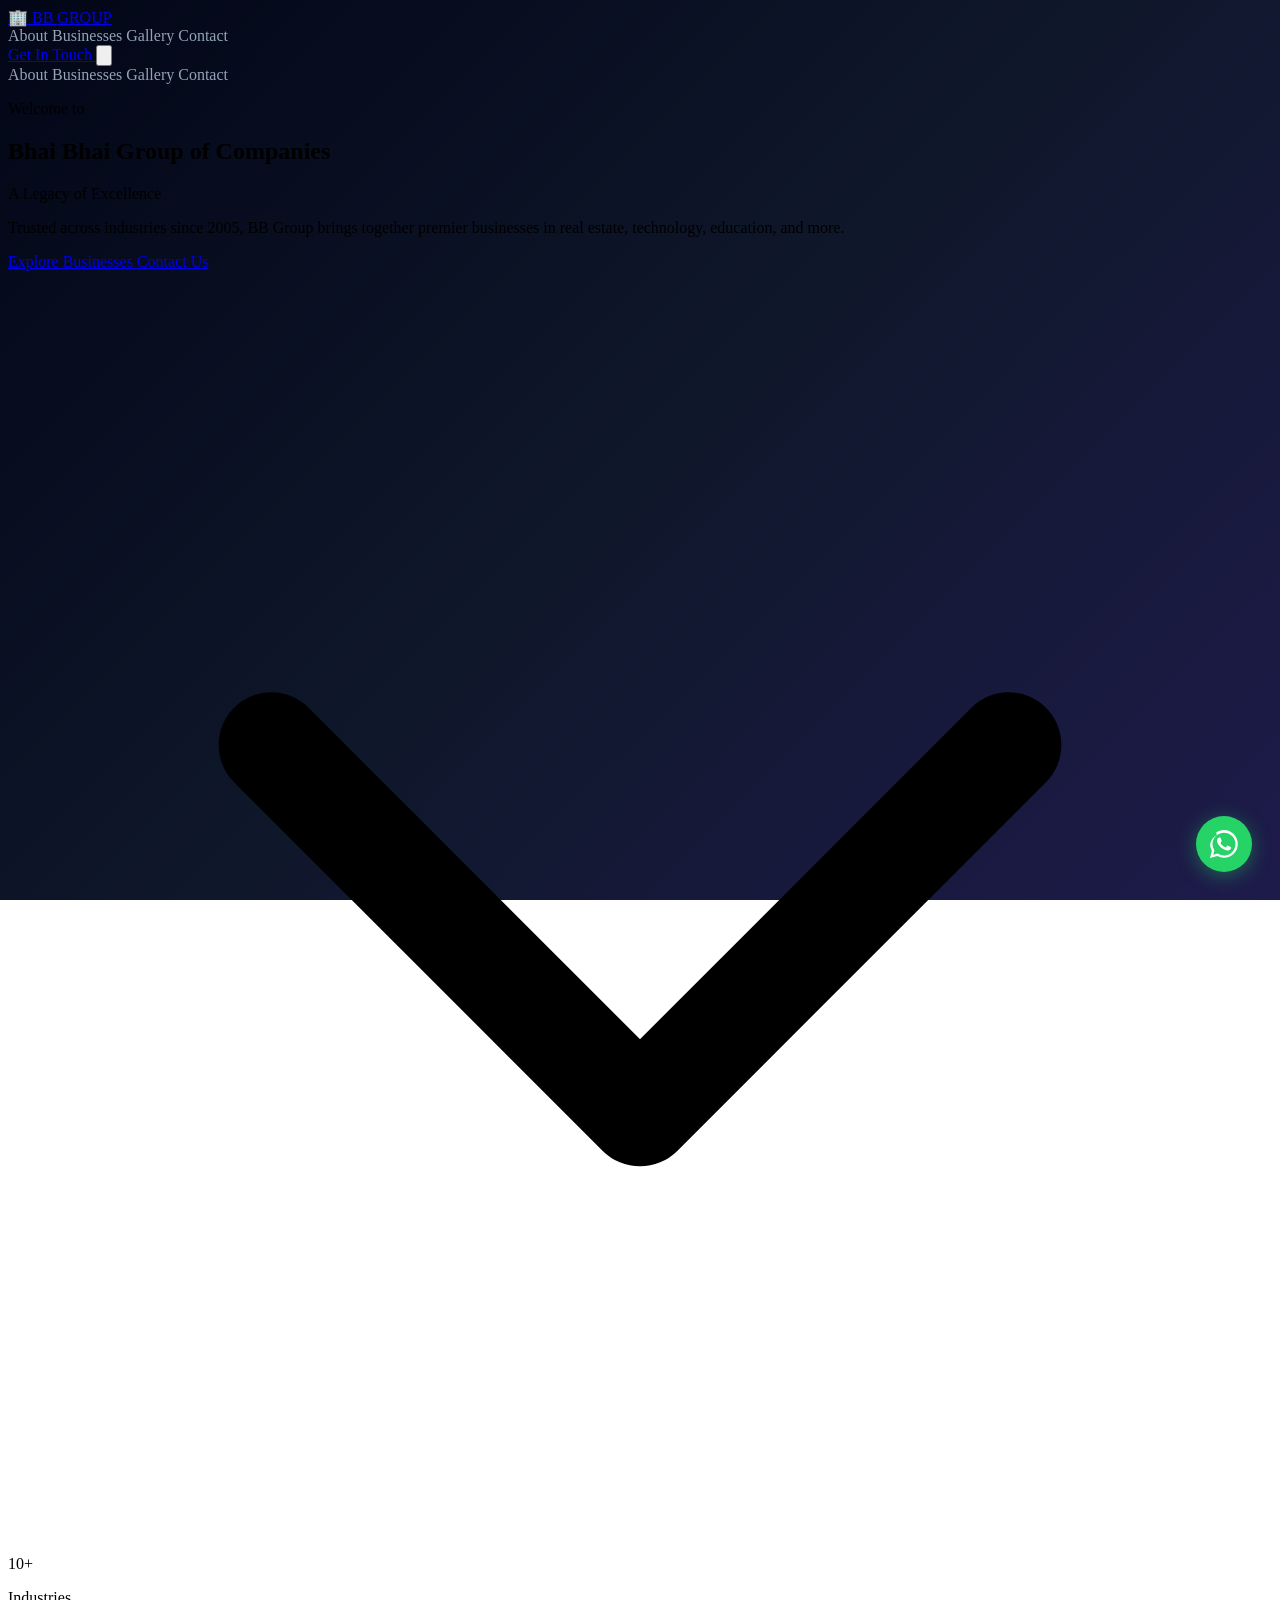
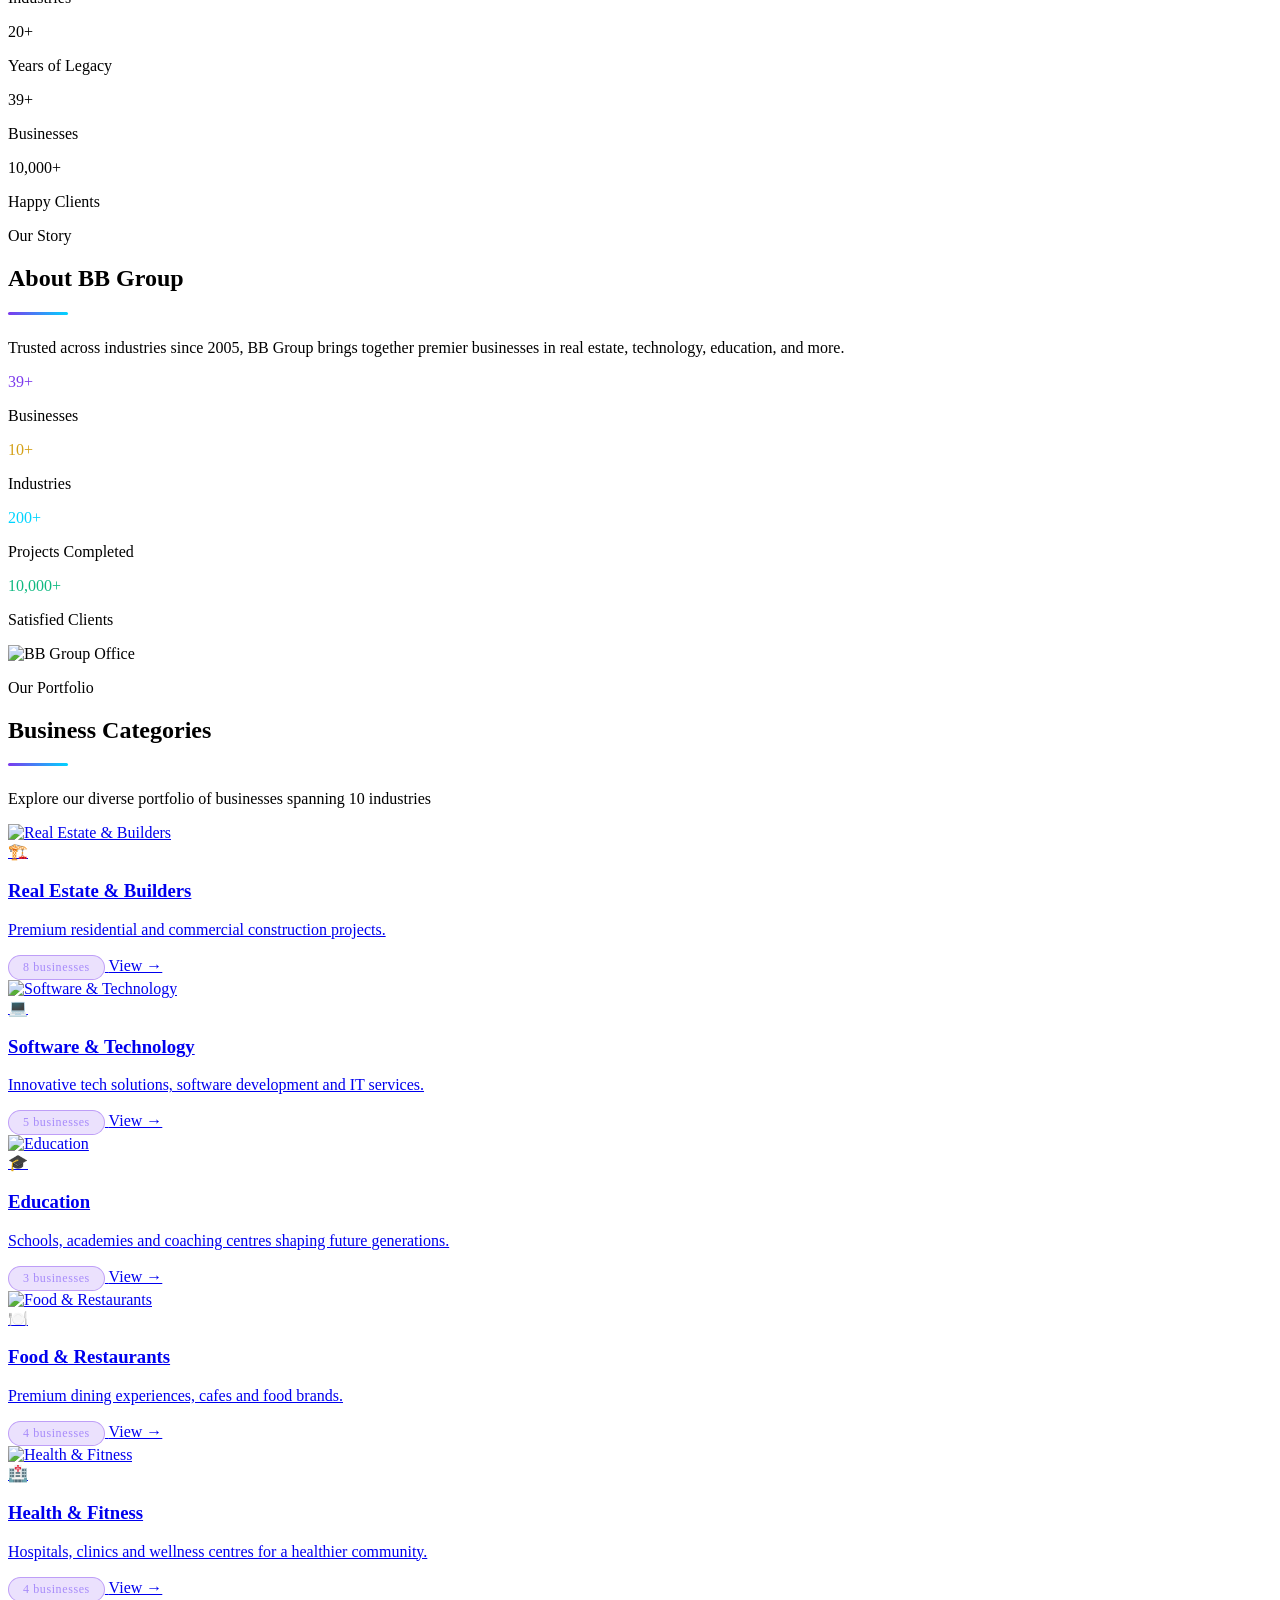
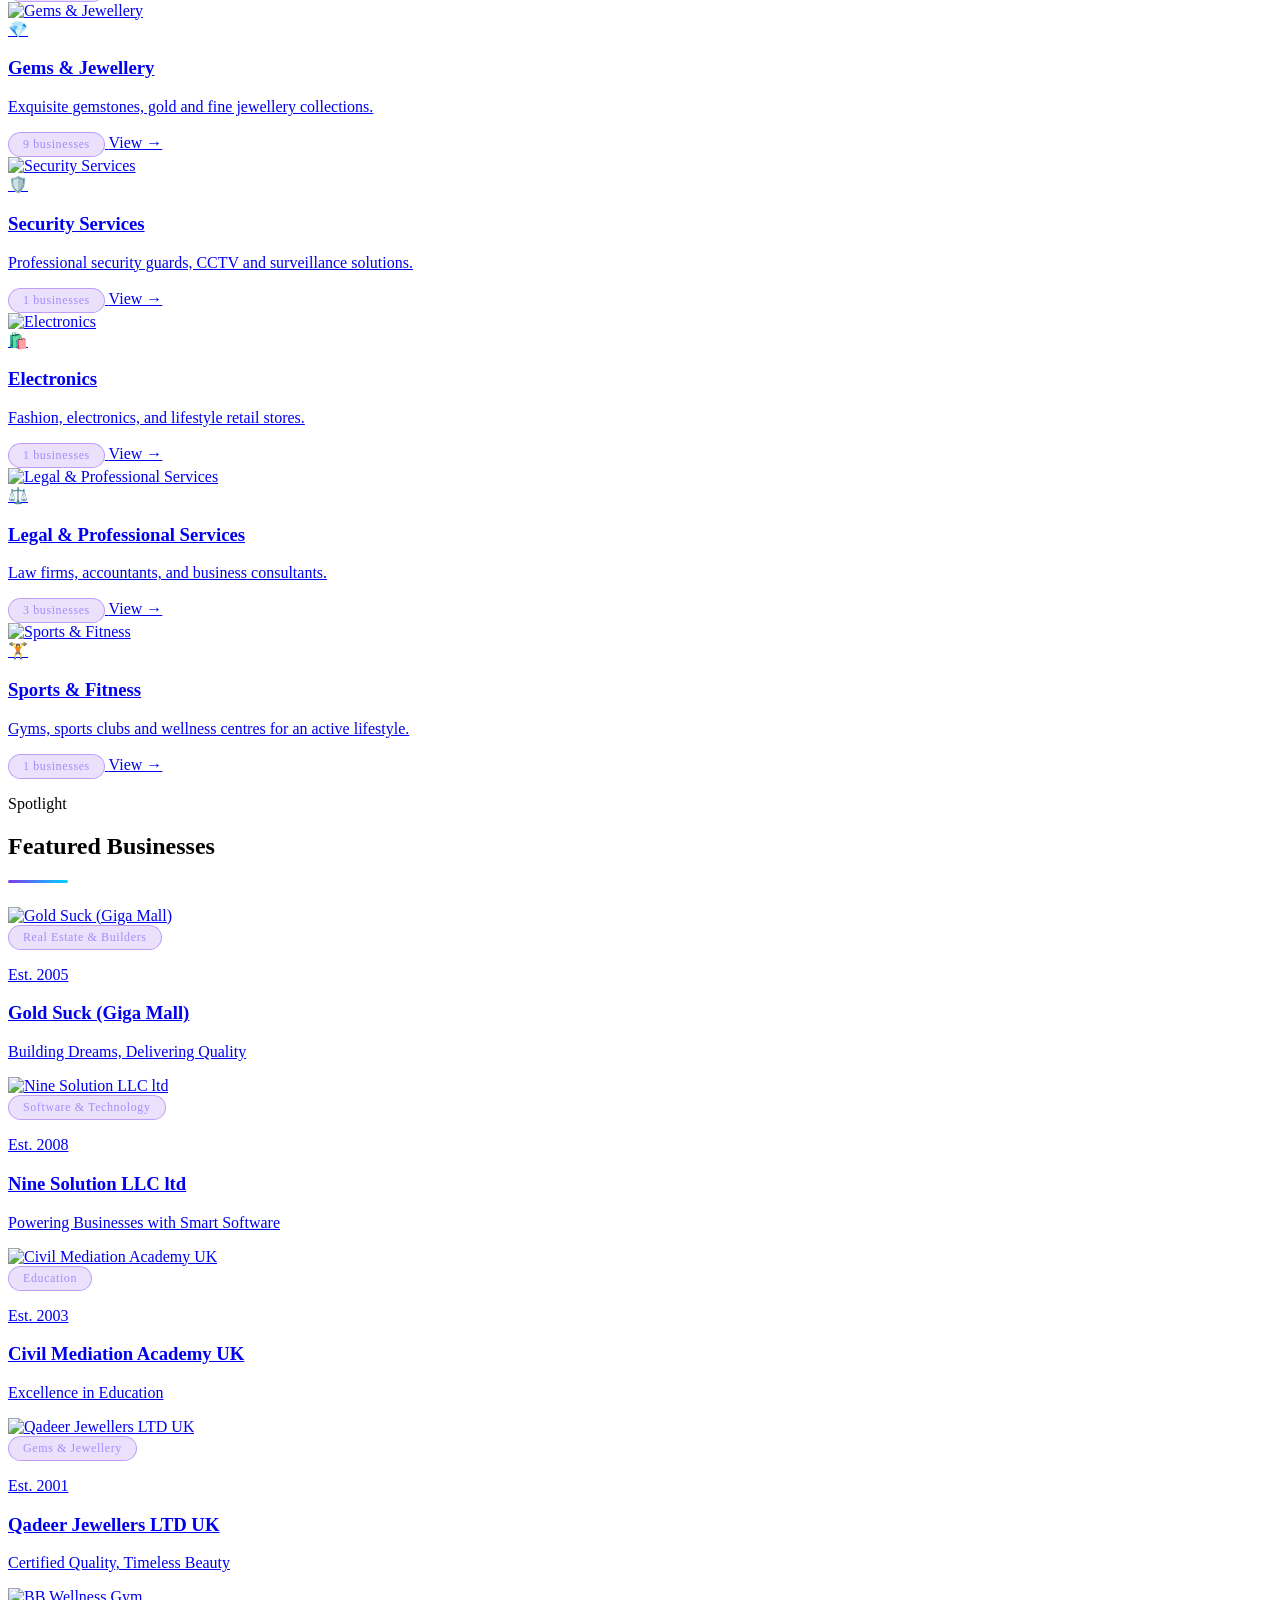
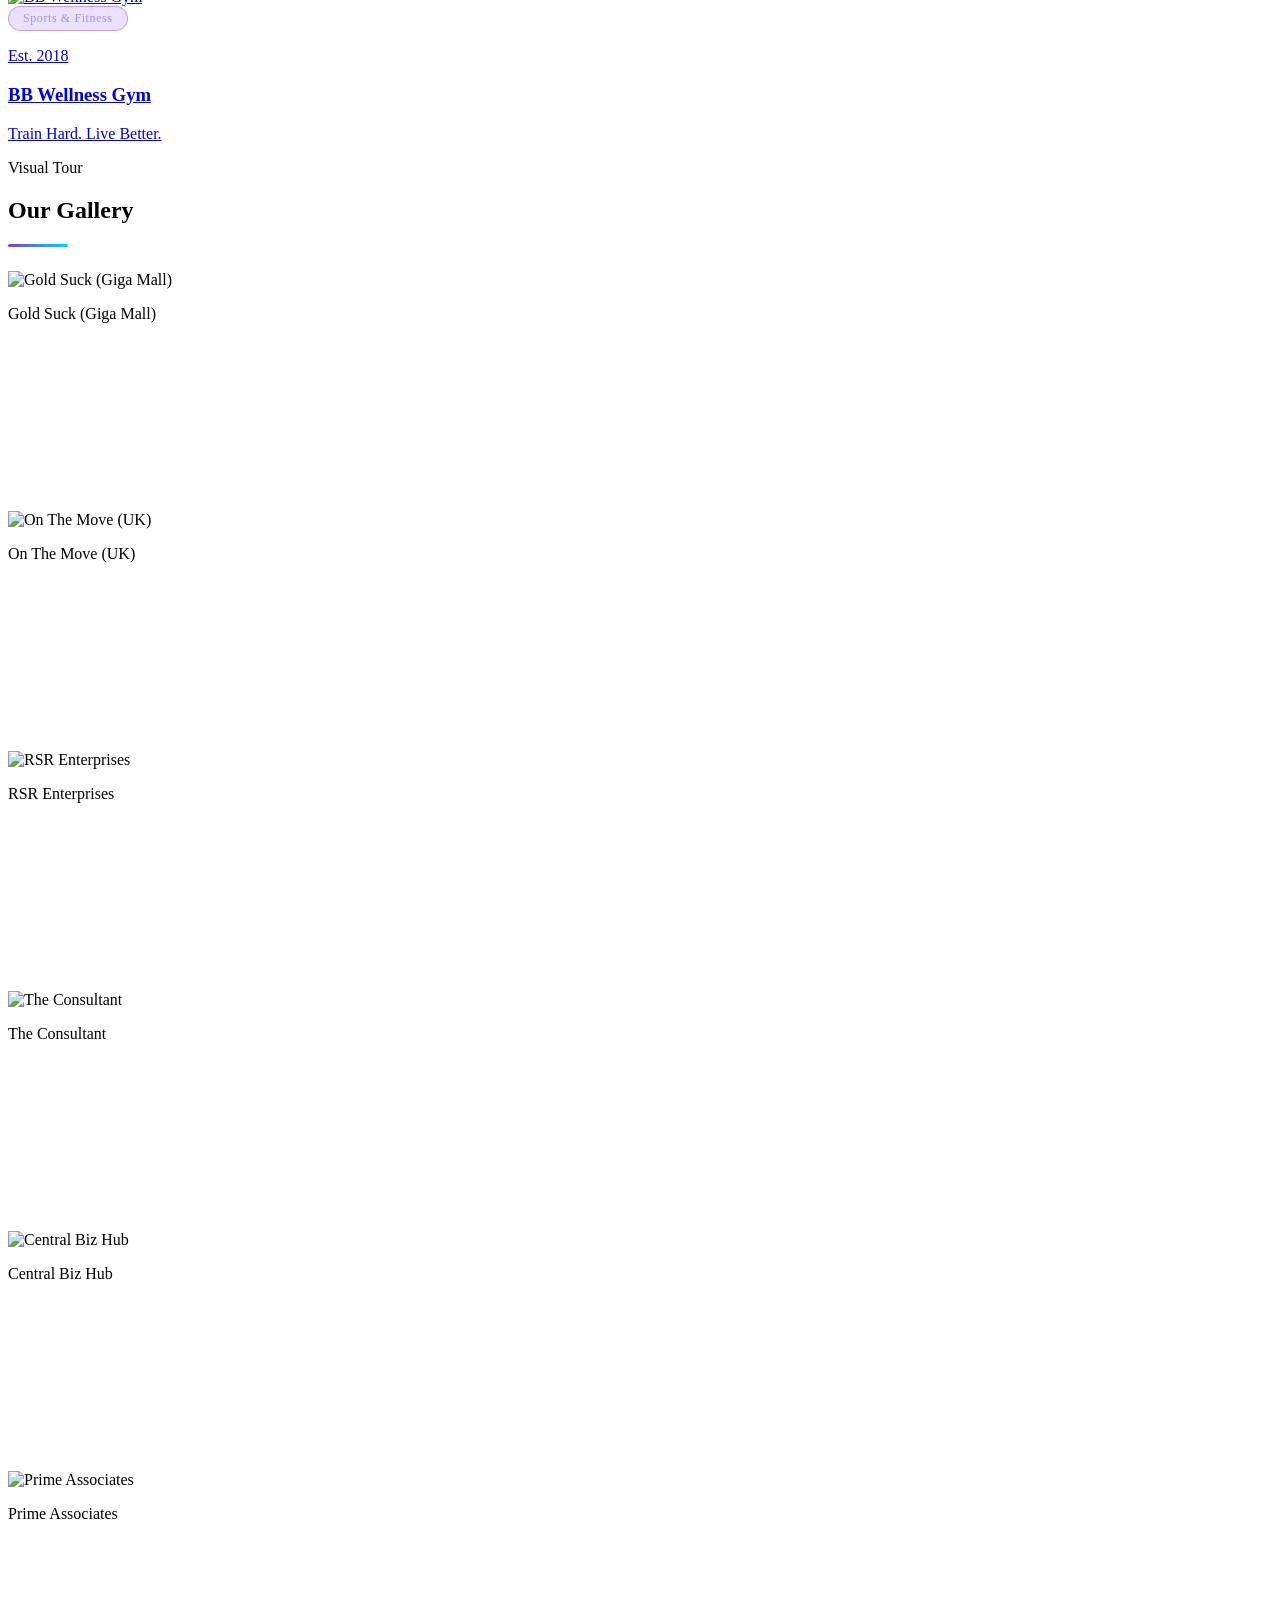
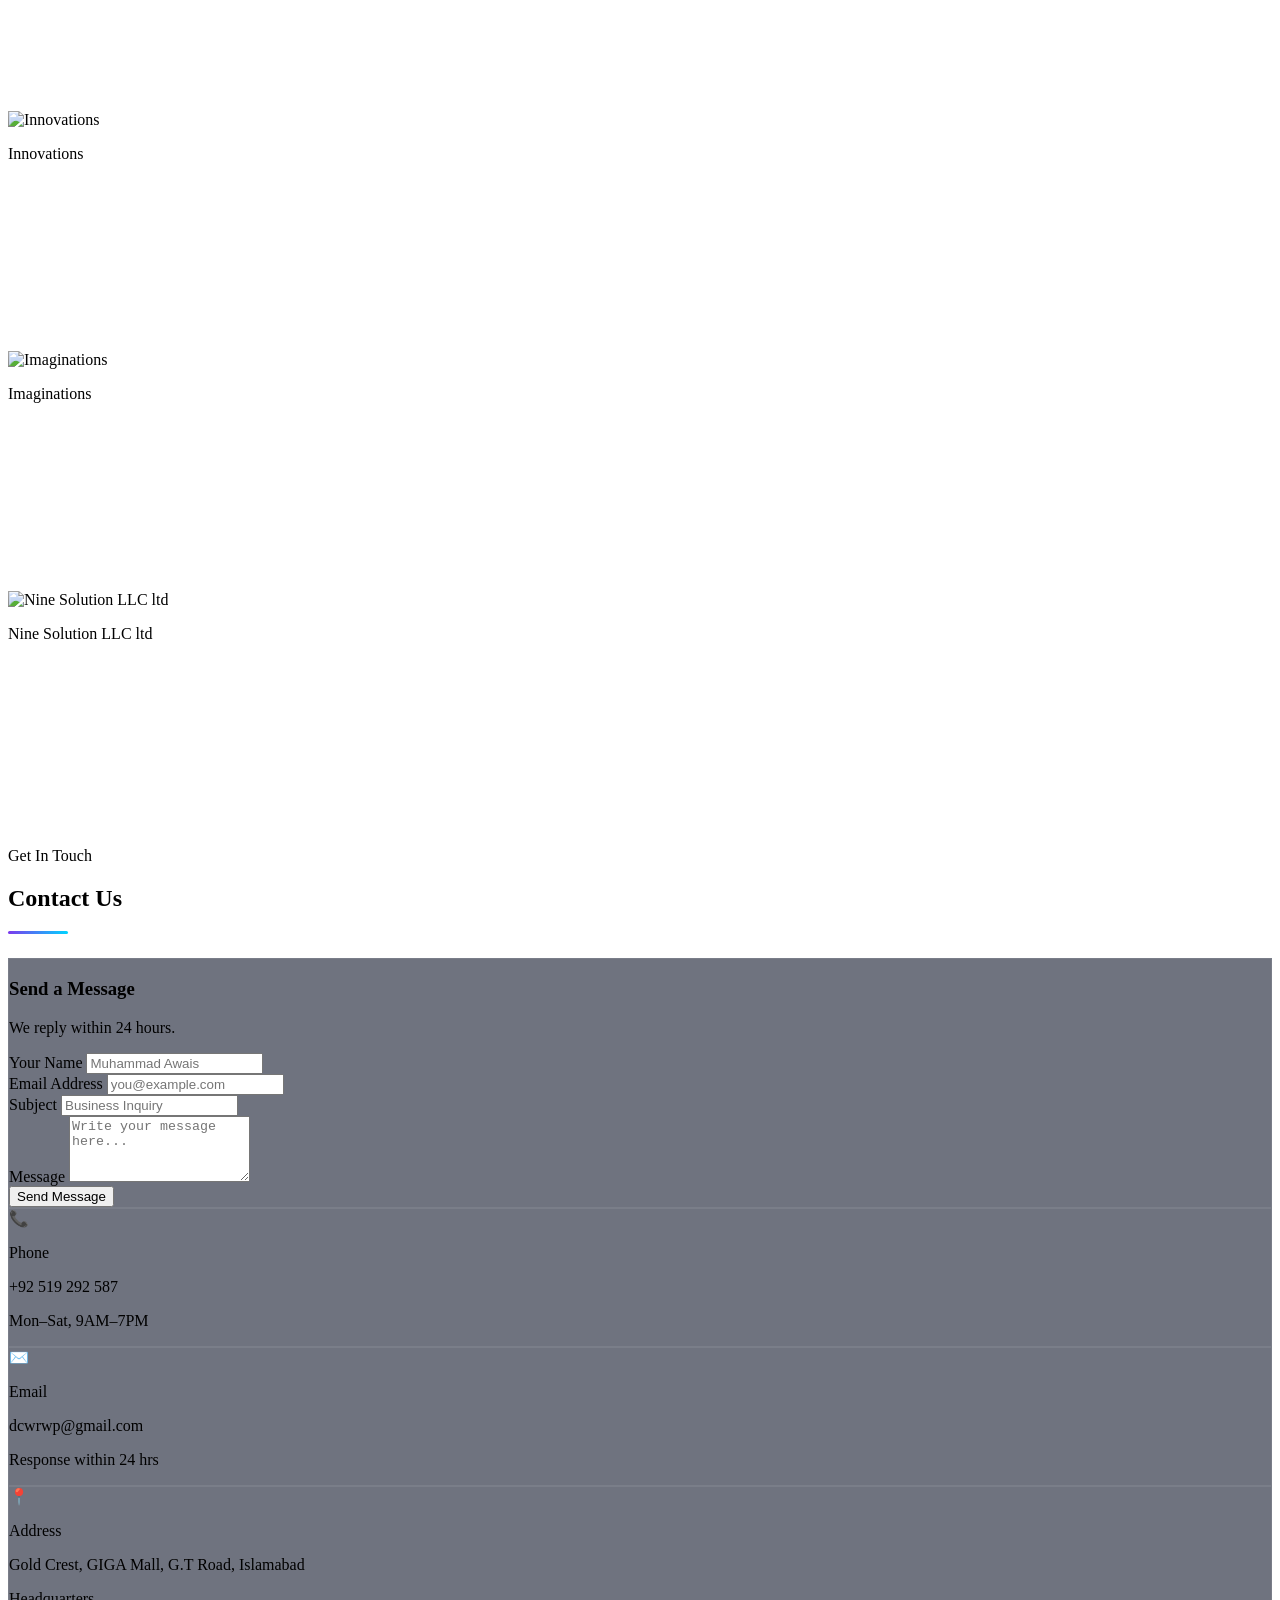
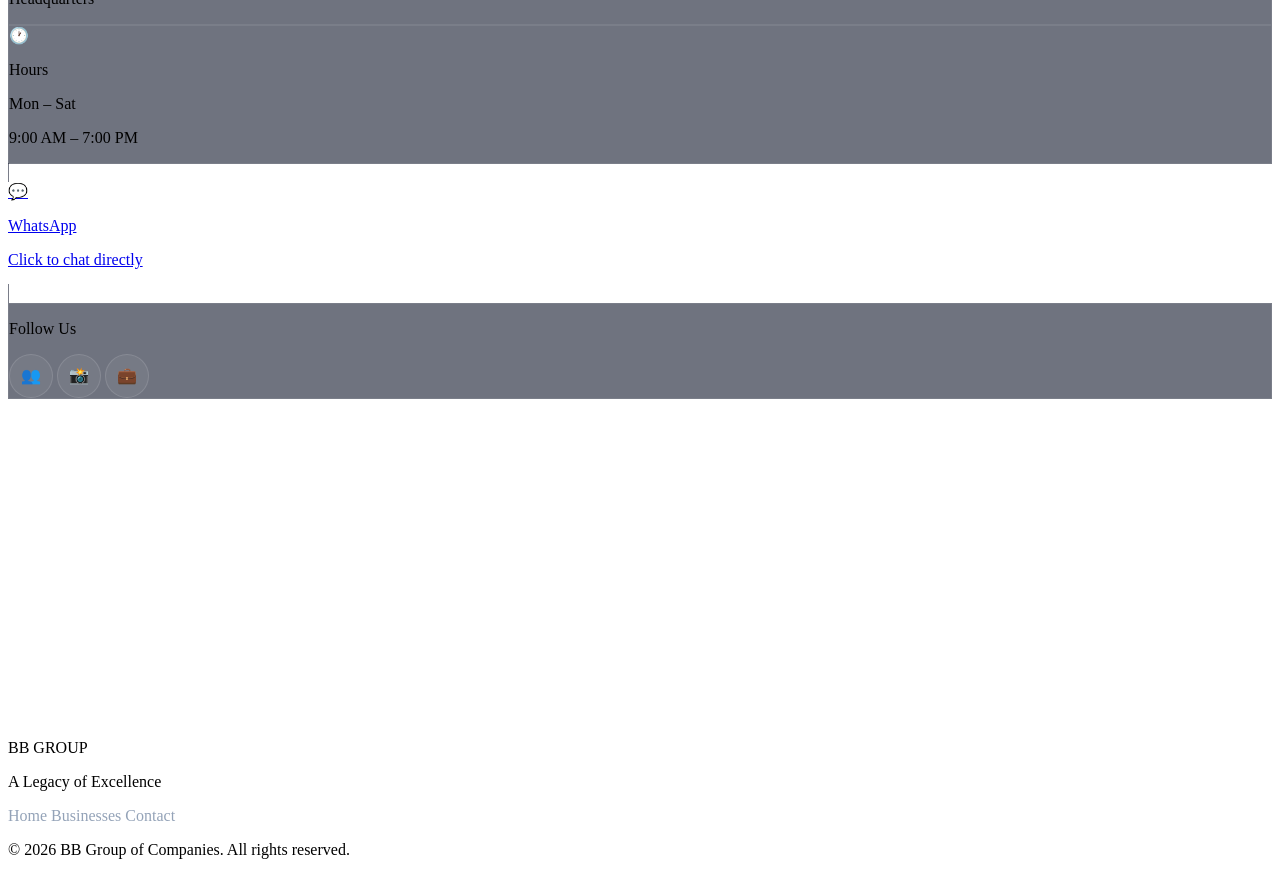
==== index.html @ 42268b2a "Add site assets, data and page scripts Add core frontend assets and pages for the BB Group site: new" ====
<!DOCTYPE html>
<html lang="en">

<head>
  <meta charset="UTF-8" />
  <meta name="viewport" content="width=device-width, initial-scale=1.0" />

  <!-- ── Page title and SEO description ─────────────────────── -->
  <title>BB Group | Premium Business Portfolio</title>
  <meta name="description" content="BB Group — a legacy of excellence across real estate, technology, education, healthcare, jewellery and more in Islamabad." />

  <!-- ── Tailwind CSS (from CDN — no installation needed) ───── -->
  <script src="https://cdn.tailwindcss.com"></script>

  <!-- ── Tailwind custom color configuration ─────────────────── -->
  <script>
    tailwind.config = {
      theme: {
        extend: {
          colors: {
            brand: {
              purple: "#7c3aed",   /* Main accent purple */
              gold:   "#d4a017",   /* Gold accent */
              cyan:   "#00d4ff",   /* Cyan accent */
            },
          },
        },
      },
    };
  </script>

  <!-- ── EmailJS (sends contact form emails — free service) ──── -->
  <!-- Sign up at https://www.emailjs.com/ and replace your keys in data.js -->
  <script src="https://cdn.jsdelivr.net/npm/@emailjs/browser@4/dist/email.min.js"></script>

  <!-- ── Our custom CSS (glassmorphism, animations, etc.) ──────
       This must come AFTER Tailwind so our custom styles can override Tailwind if needed -->
  <link rel="stylesheet" href="./assets/css/style.css" />
</head>

<body class="min-h-screen text-slate-100">

  <!-- ════════════════════════════════════════════════════════════
       NAVIGATION BAR  —  Sticky at the top, blurred background
       ════════════════════════════════════════════════════════════ -->
  <header class="sticky top-0 z-50 border-b border-white/10 bg-slate-950/80 backdrop-blur-lg">
    <div class="mx-auto flex max-w-7xl items-center justify-between gap-6 px-6 py-4 lg:px-8">

      <!-- Group logo / name -->
      <a href="index.html" class="flex items-center gap-3">
        <!-- ← REPLACE THIS EMOJI WITH YOUR LOGO IMAGE if you have one -->
        <span class="text-2xl">🏢</span>
        <span class="text-lg font-bold tracking-widest text-white">BB GROUP</span>
      </a>

      <!-- Desktop navigation links (hidden on mobile) -->
      <nav class="hidden items-center gap-8 lg:flex">
        <a href="#about"      class="nav-link text-sm font-medium">About</a>
        <a href="#categories" class="nav-link text-sm font-medium">Businesses</a>
        <a href="#gallery"    class="nav-link text-sm font-medium">Gallery</a>
        <a href="#contact"    class="nav-link text-sm font-medium">Contact</a>
      </nav>

      <!-- Contact button (desktop only) -->
      <a href="#contact" class="hidden lg:inline-flex items-center gap-2 rounded-full bg-brand-purple px-5 py-2 text-sm font-medium text-white transition hover:bg-purple-700">
        Get In Touch
      </a>

      <!-- Hamburger button (mobile only — shows/hides mobile menu) -->
      <button id="mobileMenuButton" class="inline-flex items-center justify-center rounded-full border border-white/10 bg-white/5 p-2 text-white lg:hidden" aria-label="Open menu">
        <svg class="h-5 w-5" viewBox="0 0 24 24" fill="none" stroke="currentColor" stroke-width="2" stroke-linecap="round" stroke-linejoin="round">
          <path d="M4 6h16M4 12h16M4 18h16"></path>
        </svg>
      </button>
    </div>

    <!-- Mobile dropdown menu (hidden by default, toggled by hamburger button) -->
    <div id="mobileMenu" class="hidden border-t border-white/10 bg-slate-950/95 px-6 py-4 lg:hidden">
      <div class="space-y-4">
        <a href="#about"      class="block nav-link text-base font-medium py-1">About</a>
        <a href="#categories" class="block nav-link text-base font-medium py-1">Businesses</a>
        <a href="#gallery"    class="block nav-link text-base font-medium py-1">Gallery</a>
        <a href="#contact"    class="block nav-link text-base font-medium py-1">Contact</a>
      </div>
    </div>
  </header>


  <!-- ════════════════════════════════════════════════════════════
       HERO SECTION  —  Full-screen banner with group name and tagline
       ════════════════════════════════════════════════════════════ -->
  <section class="relative flex min-h-screen items-center justify-center overflow-hidden">

    <!-- Background image (replace URL with your own hero image) -->
    <!-- ↓ PASTE YOUR HERO IMAGE URL HERE ↓ -->
    <div class="absolute inset-0 bg-cover bg-center" style="background-image: url('https://images.unsplash.com/photo-1486406146926-c627a92ad1ab?w=1600');"></div>

    <!-- Dark overlay so text is readable over the background image -->
    <div class="absolute inset-0 hero-overlay"></div>

    <!-- Hero text content (centred) -->
    <div class="relative z-10 mx-auto max-w-5xl px-6 text-center">

      <!-- Small label above the main title -->
      <p class="mb-4 text-sm uppercase tracking-[0.3em] text-brand-gold">Welcome to</p>

      <!-- Main heading — the group name is set in data.js SITE.name -->
      <h1 id="heroTitle" class="mb-6 text-5xl font-bold leading-tight text-white sm:text-6xl lg:text-7xl">
        BB Group
      </h1>

      <!-- Tagline — set in data.js SITE.tagline -->
      <p id="heroTagline" class="mb-4 text-xl text-slate-300 sm:text-2xl">
        A Legacy of Excellence
      </p>

      <!-- Brief description -->
      <p id="heroDescription" class="mx-auto mb-10 max-w-2xl text-base leading-8 text-slate-400"></p>

      <!-- CTA buttons -->
      <div class="flex flex-wrap justify-center gap-4">
        <a href="#categories" class="rounded-full bg-brand-purple px-8 py-3 font-semibold text-white transition hover:bg-purple-700 hover:shadow-lg hover:shadow-purple-500/30">
          Explore Businesses
        </a>
        <a href="#contact" class="rounded-full border border-white/20 bg-white/10 px-8 py-3 font-semibold text-white backdrop-blur transition hover:bg-white/20">
          Contact Us
        </a>
      </div>
    </div>

    <!-- Animated scroll-down indicator -->
    <div class="absolute bottom-8 left-1/2 -translate-x-1/2 animate-bounce">
      <svg class="h-6 w-6 text-slate-400" fill="none" viewBox="0 0 24 24" stroke="currentColor">
        <path stroke-linecap="round" stroke-linejoin="round" stroke-width="2" d="M19 9l-7 7-7-7" />
      </svg>
    </div>
  </section>


  <!-- ════════════════════════════════════════════════════════════
       STATS BAR  —  Key numbers about the group
       ════════════════════════════════════════════════════════════ -->
  <section class="border-y border-white/10 bg-slate-900/50">
    <div class="mx-auto max-w-7xl px-6 py-10 lg:px-8">
      <!-- Stats are rendered here by JavaScript (see index.js) -->
      <div id="statsBar" class="grid grid-cols-2 gap-6 text-center sm:grid-cols-4"></div>
    </div>
  </section>


  <!-- ════════════════════════════════════════════════════════════
       ABOUT SECTION  —  Brief introduction to the group
       ════════════════════════════════════════════════════════════ -->
  <section id="about" class="py-24 px-6 lg:px-8">
    <div class="mx-auto max-w-7xl">
      <div class="grid gap-16 lg:grid-cols-2 lg:items-center">

        <!-- Left: text content -->
        <div class="reveal">
          <p class="mb-2 text-sm uppercase tracking-[0.3em] text-brand-cyan">Our Story</p>
          <h2 class="mb-4 text-4xl font-bold text-white">About BB Group</h2>
          <div class="section-divider"></div>
          <p id="aboutDescription" class="mb-6 text-lg leading-8 text-slate-300"></p>

          <!-- About stats grid (rendered by JavaScript) -->
          <div id="aboutStats" class="mt-8 grid grid-cols-2 gap-6"></div>
        </div>

        <!-- Right: image -->
        <div class="reveal">
          <!-- ↓ REPLACE WITH YOUR ABOUT SECTION IMAGE ↓ -->
          <div class="overflow-hidden rounded-[2rem] border border-white/10">
            <img
              src="https://images.unsplash.com/photo-1497366811353-6870744d04b2?w=800"
              alt="BB Group Office"
              class="card-image h-full w-full object-cover"
              style="height: 420px;"
            />
          </div>
        </div>
      </div>
    </div>
  </section>


  <!-- ════════════════════════════════════════════════════════════
       BUSINESS CATEGORIES  —  Grid of category cards
       ════════════════════════════════════════════════════════════ -->
  <section id="categories" class="py-24 px-6 lg:px-8 bg-slate-900/30">
    <div class="mx-auto max-w-7xl">

      <!-- Section header -->
      <div class="mb-16 text-center reveal">
        <p class="mb-2 text-sm uppercase tracking-[0.3em] text-brand-gold">Our Portfolio</p>
        <h2 class="mb-4 text-4xl font-bold text-white">Business Categories</h2>
        <div class="section-divider mx-auto"></div>
        <p class="mx-auto max-w-xl text-slate-400">Explore our diverse portfolio of businesses spanning 10 industries</p>
      </div>

      <!-- Category cards rendered here by JavaScript -->
      <div id="categoryCards" class="grid gap-6 sm:grid-cols-2 lg:grid-cols-3 xl:grid-cols-4"></div>
    </div>
  </section>


  <!-- ════════════════════════════════════════════════════════════
       FEATURED BUSINESSES  —  Highlighted top businesses
       ════════════════════════════════════════════════════════════ -->
  <section id="featured" class="py-24 px-6 lg:px-8">
    <div class="mx-auto max-w-7xl">

      <!-- Section header -->
      <div class="mb-16 text-center reveal">
        <p class="mb-2 text-sm uppercase tracking-[0.3em] text-brand-cyan">Spotlight</p>
        <h2 class="mb-4 text-4xl font-bold text-white">Featured Businesses</h2>
        <div class="section-divider mx-auto"></div>
      </div>

      <!-- Featured business cards rendered here by JavaScript -->
      <div id="featuredCards" class="grid gap-6 sm:grid-cols-2 lg:grid-cols-3"></div>
    </div>
  </section>


  <!-- ════════════════════════════════════════════════════════════
       PHOTO GALLERY  —  Grid of business images
       ════════════════════════════════════════════════════════════ -->
  <section id="gallery" class="py-24 px-6 lg:px-8 bg-slate-900/30">
    <div class="mx-auto max-w-7xl">

      <!-- Section header -->
      <div class="mb-16 text-center reveal">
        <p class="mb-2 text-sm uppercase tracking-[0.3em] text-brand-gold">Visual Tour</p>
        <h2 class="mb-4 text-4xl font-bold text-white">Our Gallery</h2>
        <div class="section-divider mx-auto"></div>
      </div>

      <!-- Gallery images rendered here by JavaScript -->
      <div id="galleryGrid" class="grid gap-4 sm:grid-cols-2 lg:grid-cols-3"></div>
    </div>
  </section>


  <!-- ════════════════════════════════════════════════════════════
       CONTACT SECTION  —  Form + contact info + map
       ════════════════════════════════════════════════════════════ -->
  <section id="contact" class="py-24 px-6 lg:px-8">
    <div class="mx-auto max-w-7xl">

      <!-- Section header -->
      <div class="mb-16 text-center reveal">
        <p class="mb-2 text-sm uppercase tracking-[0.3em] text-brand-purple">Get In Touch</p>
        <h2 class="mb-4 text-4xl font-bold text-white">Contact Us</h2>
        <div class="section-divider mx-auto"></div>
      </div>

      <div class="grid gap-10 lg:grid-cols-2">

        <!-- LEFT: Contact form -->
        <div class="glass-card reveal rounded-[2rem] p-8 lg:p-10">
          <h3 class="mb-2 text-2xl font-semibold text-white">Send a Message</h3>
          <p class="mb-8 text-slate-400">We reply within 24 hours.</p>

          <!-- Contact form — DO NOT use action="" here; EmailJS handles sending -->
          <div id="contactForm" class="space-y-5">

            <!-- Name input -->
            <div>
              <label class="mb-2 block text-sm font-medium text-slate-300">Your Name</label>
              <input
                type="text"
                id="contactName"
                placeholder="Muhammad Awais"
                class="w-full rounded-xl border border-white/10 bg-slate-900/70 px-4 py-3 text-slate-100 placeholder-slate-500 transition"
              />
            </div>

            <!-- Email input -->
            <div>
              <label class="mb-2 block text-sm font-medium text-slate-300">Email Address</label>
              <input
                type="email"
                id="contactEmail"
                placeholder="you@example.com"
                class="w-full rounded-xl border border-white/10 bg-slate-900/70 px-4 py-3 text-slate-100 placeholder-slate-500 transition"
              />
            </div>

            <!-- Subject input -->
            <div>
              <label class="mb-2 block text-sm font-medium text-slate-300">Subject</label>
              <input
                type="text"
                id="contactSubject"
                placeholder="Business Inquiry"
                class="w-full rounded-xl border border-white/10 bg-slate-900/70 px-4 py-3 text-slate-100 placeholder-slate-500 transition"
              />
            </div>

            <!-- Message textarea -->
            <div>
              <label class="mb-2 block text-sm font-medium text-slate-300">Message</label>
              <textarea
                id="contactMessage"
                rows="4"
                placeholder="Write your message here..."
                class="w-full rounded-xl border border-white/10 bg-slate-900/70 px-4 py-3 text-slate-100 placeholder-slate-500 transition resize-none"
              ></textarea>
            </div>

            <!-- Status message (shown after form submission) -->
            <div id="formStatus" class="hidden rounded-xl p-4 text-sm font-medium"></div>

            <!-- Submit button -->
            <button
              id="submitBtn"
              onclick="handleContactSubmit()"
              class="w-full rounded-xl bg-brand-purple px-6 py-3 font-semibold text-white transition hover:bg-purple-700 hover:shadow-lg hover:shadow-purple-500/30 active:scale-95"
            >
              Send Message
            </button>
          </div>
        </div>

        <!-- RIGHT: Contact info + social links + map -->
        <div class="space-y-6 reveal">

          <!-- Contact info cards (phone, email, address, hours) -->
          <div id="contactInfoCards" class="grid gap-4 sm:grid-cols-2"></div>

          <!-- WhatsApp direct link -->
          <a
            id="whatsappContactLink"
            href="#"
            target="_blank"
            rel="noopener noreferrer"
            class="flex items-center gap-4 glass-card rounded-2xl p-5 transition hover:border-green-500/30 hover:shadow-lg hover:shadow-green-500/10"
          >
            <div class="flex h-12 w-12 shrink-0 items-center justify-center rounded-full bg-green-500/20 text-2xl">
              💬
            </div>
            <div>
              <p class="font-semibold text-white">WhatsApp</p>
              <p class="text-sm text-slate-400">Click to chat directly</p>
            </div>
          </a>

          <!-- Social media links row -->
          <div class="glass-card rounded-2xl p-6">
            <p class="mb-4 text-sm font-medium uppercase tracking-widest text-slate-400">Follow Us</p>
            <div id="socialLinks" class="flex flex-wrap gap-3"></div>
          </div>

          <!-- Embedded Google Map -->
          <div class="overflow-hidden rounded-[2rem] border border-white/10">
            <iframe
              id="mainMap"
              class="map-frame"
              loading="lazy"
              referrerpolicy="no-referrer-when-downgrade"
              title="BB Group Location"
            ></iframe>
          </div>
        </div>

      </div>
    </div>
  </section>


  <!-- ════════════════════════════════════════════════════════════
       FOOTER
       ════════════════════════════════════════════════════════════ -->
  <footer class="border-t border-white/10 bg-slate-950/80 py-10">
    <div class="mx-auto max-w-7xl px-6 lg:px-8">
      <div class="flex flex-col items-center gap-6 text-center sm:flex-row sm:justify-between sm:text-left">

        <!-- Left: group name -->
        <div>
          <p class="font-bold text-white tracking-widest">BB GROUP</p>
          <p class="mt-1 text-sm text-slate-400">A Legacy of Excellence</p>
        </div>

        <!-- Right: footer links -->
        <div class="flex flex-wrap justify-center gap-6 text-sm text-slate-400 sm:justify-end">
          <a href="index.html"   class="nav-link">Home</a>
          <a href="#categories"  class="nav-link">Businesses</a>
          <a href="#contact"     class="nav-link">Contact</a>
        </div>
      </div>

      <!-- Copyright line -->
      <p class="mt-8 text-center text-xs text-slate-500">
        © <span id="footerYear"></span> BB Group of Companies. All rights reserved.
      </p>
    </div>
  </footer>


  <!-- ════════════════════════════════════════════════════════════
       SCRIPTS
       ════════════════════════════════════════════════════════════
       Order matters:
         1. data.js    — all business data (must load FIRST)
         2. main.js    — shared utilities (needs data.js)
         3. index.js   — homepage-specific logic (needs both)
       ════════════════════════════════════════════════════════════ -->
  <script src="./assets/js/data.js"></script>
  <script src="./assets/js/main.js"></script>
  <script src="./assets/js/index.js"></script>

</body>
</html>
---- assets/css/style.css ----
/* ============================================================
   STYLE.CSS  —  Custom styles that Tailwind cannot handle.
   ============================================================
   Keep this file SMALL. Tailwind handles 90% of styling.
   Only add CSS here when Tailwind utility classes are not enough
   (e.g. glassmorphism effect, custom animations, map iframe).
   ============================================================ */


/* ── 1. GLASSMORPHISM CARD EFFECT ─────────────────────────── */
/* This "frosted glass" look cannot be done with Tailwind alone */
.glass-card {
  background: rgba(15, 23, 42, 0.6);         /* semi-transparent dark background */
  backdrop-filter: blur(16px);               /* the blur that creates the glass effect */
  -webkit-backdrop-filter: blur(16px);       /* for Safari browser support */
  border: 1px solid rgba(255, 255, 255, 0.08);
}


/* ── 2. SMOOTH PAGE BACKGROUND ────────────────────────────── */
/* Dark gradient background for the entire site */
body {
  background: linear-gradient(135deg, #020617 0%, #0f172a 50%, #1e1b4b 100%);
  background-attachment: fixed;              /* background stays fixed while scrolling */
  min-height: 100vh;
}


/* ── 3. NAVIGATION LINK HOVER EFFECT ──────────────────────── */
/* Underline slide-in effect on nav links */
.nav-link {
  position: relative;
  color: #94a3b8;                            /* slate-400 */
  text-decoration: none;
  transition: color 0.2s ease;
}

.nav-link::after {
  content: "";
  position: absolute;
  bottom: -2px;
  left: 0;
  width: 0;
  height: 1.5px;
  background: #7c3aed;                       /* brand purple */
  transition: width 0.3s ease;
}

.nav-link:hover {
  color: #ffffff;
}

.nav-link:hover::after {
  width: 100%;                               /* underline expands on hover */
}


/* ── 4. SMOOTH IMAGE LOADING ───────────────────────────────── */
/* Images fade in after loading to prevent jarring appearance */
.card-image {
  transition: transform 0.5s ease, opacity 0.4s ease;
  opacity: 0;
}

.card-image.loaded {
  opacity: 1;
}


/* ── 5. BADGE STYLE ────────────────────────────────────────── */
/* Small pill badges used for category labels */
.badge {
  display: inline-flex;
  align-items: center;
  padding: 4px 14px;
  border-radius: 999px;
  font-size: 0.75rem;
  font-weight: 500;
  letter-spacing: 0.05em;
  border: 1px solid rgba(124, 58, 237, 0.4);
  background: rgba(124, 58, 237, 0.15);
  color: #a78bfa;
  text-decoration: none;
  white-space: nowrap;
}


/* ── 6. GOOGLE MAP IFRAME ──────────────────────────────────── */
/* Forces the iframe to fill its container properly */
.map-frame {
  width: 100%;
  height: 320px;
  border: none;
  border-radius: 1.5rem;
  filter: invert(90%) hue-rotate(180deg);   /* dark mode tint for the map */
}


/* ── 7. SCROLL REVEAL ANIMATION ───────────────────────────── */
/* Elements with this class start invisible and slide up when visible */
.reveal {
  opacity: 0;
  transform: translateY(24px);
  transition: opacity 0.6s ease, transform 0.6s ease;
}

.reveal.visible {
  opacity: 1;
  transform: translateY(0);
}


/* ── 8. GLOW EFFECT ON HOVER CARDS ────────────────────────── */
.card-glow:hover {
  box-shadow: 0 0 30px rgba(124, 58, 237, 0.2);
}


/* ── 9. SOCIAL LINK BUTTONS ────────────────────────────────── */
.social-btn {
  display: inline-flex;
  align-items: center;
  justify-content: center;
  width: 42px;
  height: 42px;
  border-radius: 50%;
  border: 1px solid rgba(255, 255, 255, 0.12);
  background: rgba(255, 255, 255, 0.05);
  color: #94a3b8;
  text-decoration: none;
  transition: all 0.2s ease;
  font-size: 1rem;
}

.social-btn:hover {
  background: rgba(124, 58, 237, 0.3);
  border-color: rgba(124, 58, 237, 0.6);
  color: #ffffff;
  transform: translateY(-2px);
}


/* ── 10. HERO GRADIENT OVERLAY ─────────────────────────────── */
/* Used on hero section for text readability over background image */
.hero-overlay {
  background: linear-gradient(to bottom, rgba(2,6,23,0.3) 0%, rgba(2,6,23,0.8) 70%, rgba(2,6,23,1) 100%);
}


/* ── 11. SECTION DIVIDER ───────────────────────────────────── */
.section-divider {
  width: 60px;
  height: 3px;
  background: linear-gradient(to right, #7c3aed, #00d4ff);
  border-radius: 2px;
  margin: 12px 0 24px 0;
}


/* ── 12. INPUT FOCUS STYLE ─────────────────────────────────── */
/* Custom focus ring for form inputs */
input:focus, textarea:focus {
  outline: none;
  border-color: rgba(124, 58, 237, 0.7) !important;
  box-shadow: 0 0 0 3px rgba(124, 58, 237, 0.15);
}


/* ── 13. SCROLLBAR STYLING (Chrome/Edge) ──────────────────── */
::-webkit-scrollbar {
  width: 6px;
}

::-webkit-scrollbar-track {
  background: #0f172a;
}

::-webkit-scrollbar-thumb {
  background: #334155;
  border-radius: 3px;
}

::-webkit-scrollbar-thumb:hover {
  background: #7c3aed;
}


/* ── 14. WHATSAPP FLOATING BUTTON ──────────────────────────── */
/* Fixed green WhatsApp button that always stays in corner */
.whatsapp-float {
  position: fixed;
  bottom: 28px;
  right: 28px;
  z-index: 9999;
  width: 56px;
  height: 56px;
  border-radius: 50%;
  background: #25d366;
  display: flex;
  align-items: center;
  justify-content: center;
  box-shadow: 0 4px 20px rgba(37, 211, 102, 0.4);
  text-decoration: none;
  transition: transform 0.2s ease, box-shadow 0.2s ease;
}

.whatsapp-float:hover {
  transform: scale(1.1);
  box-shadow: 0 6px 28px rgba(37, 211, 102, 0.6);
}

.whatsapp-float svg {
  width: 28px;
  height: 28px;
  fill: #ffffff;
}
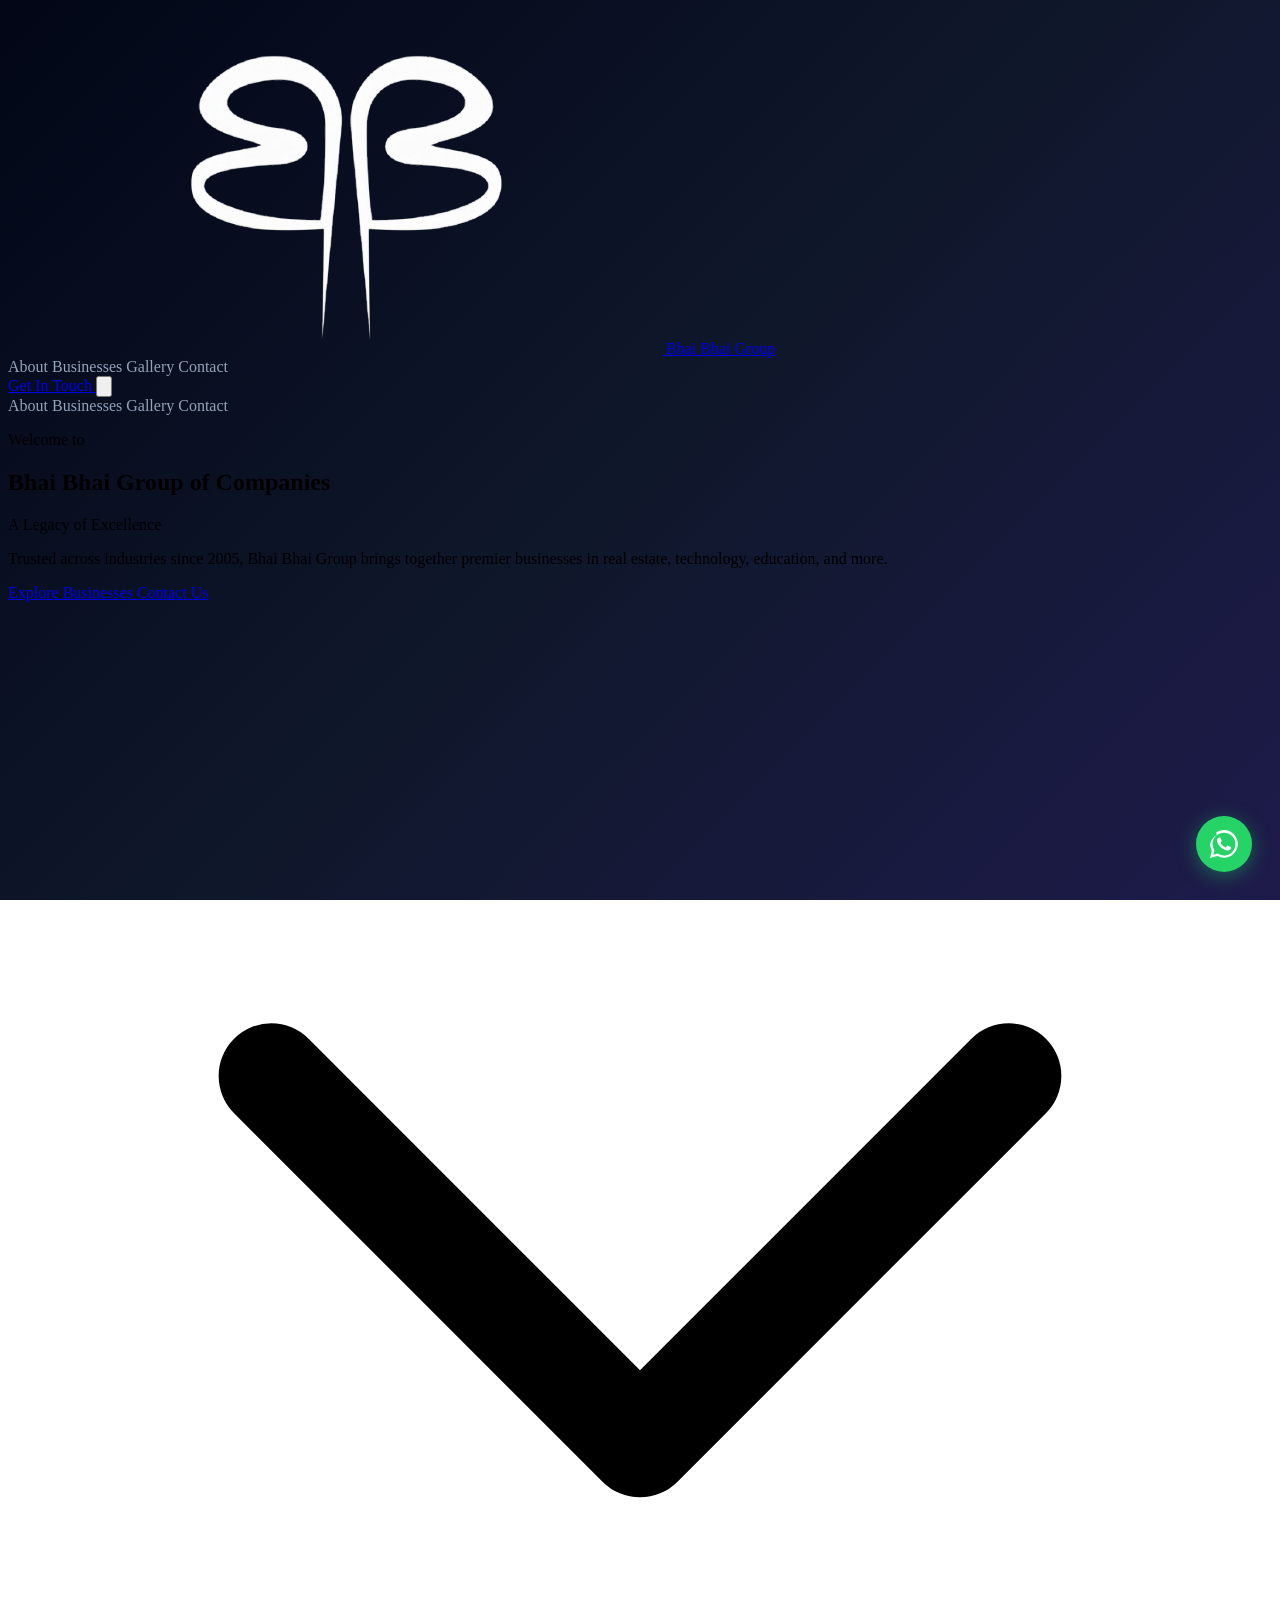
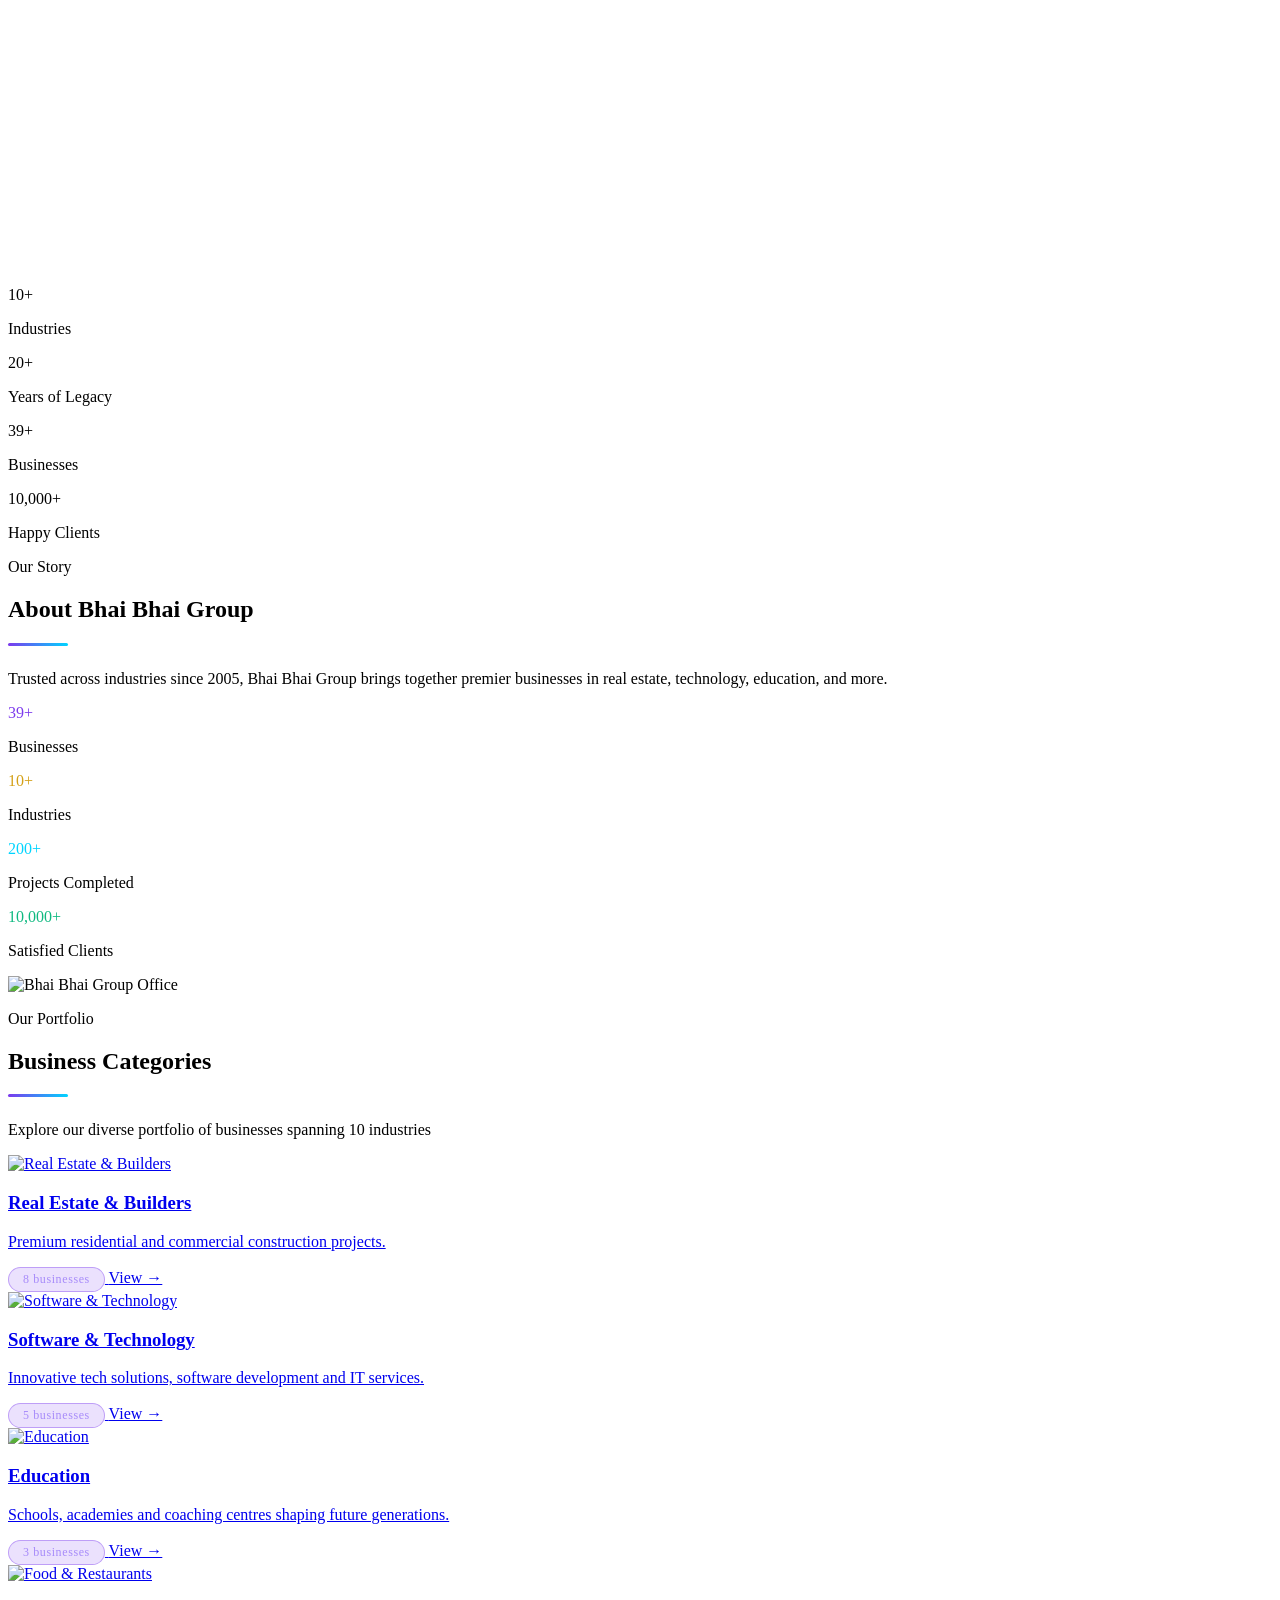
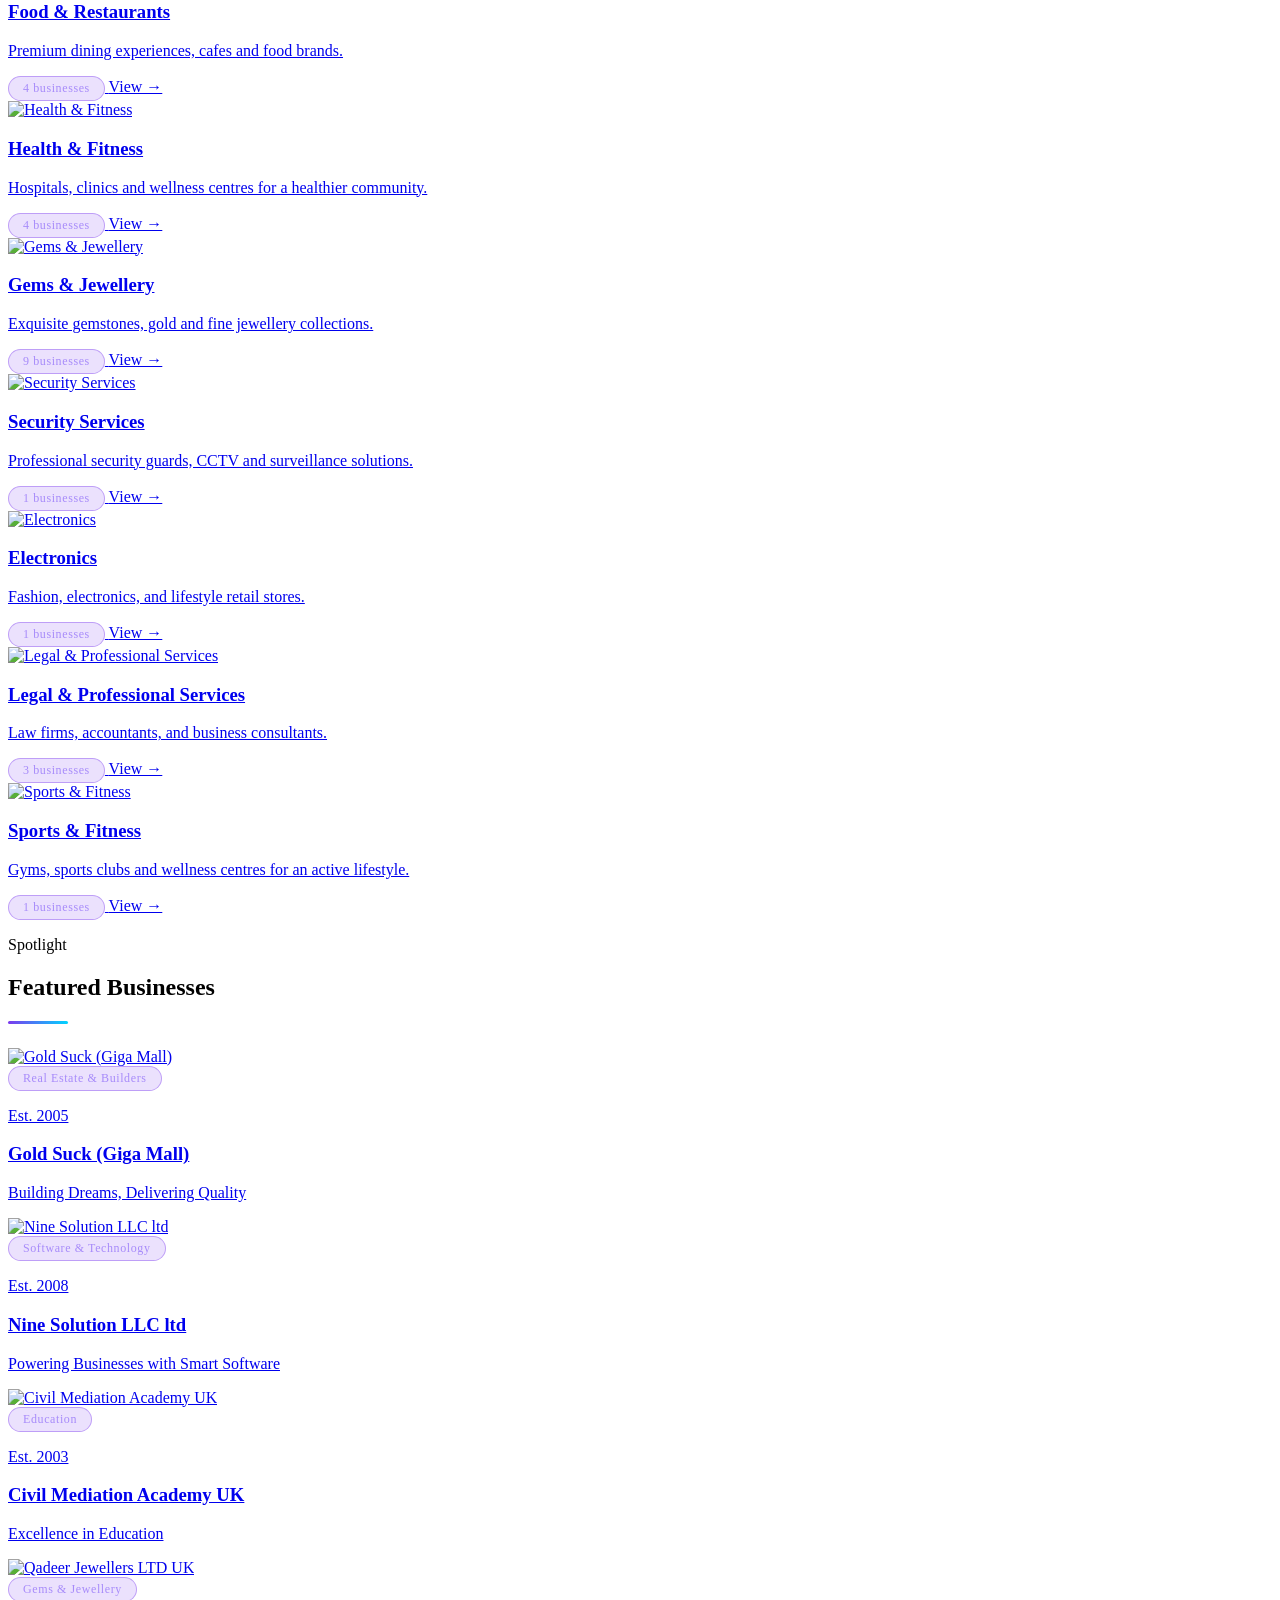
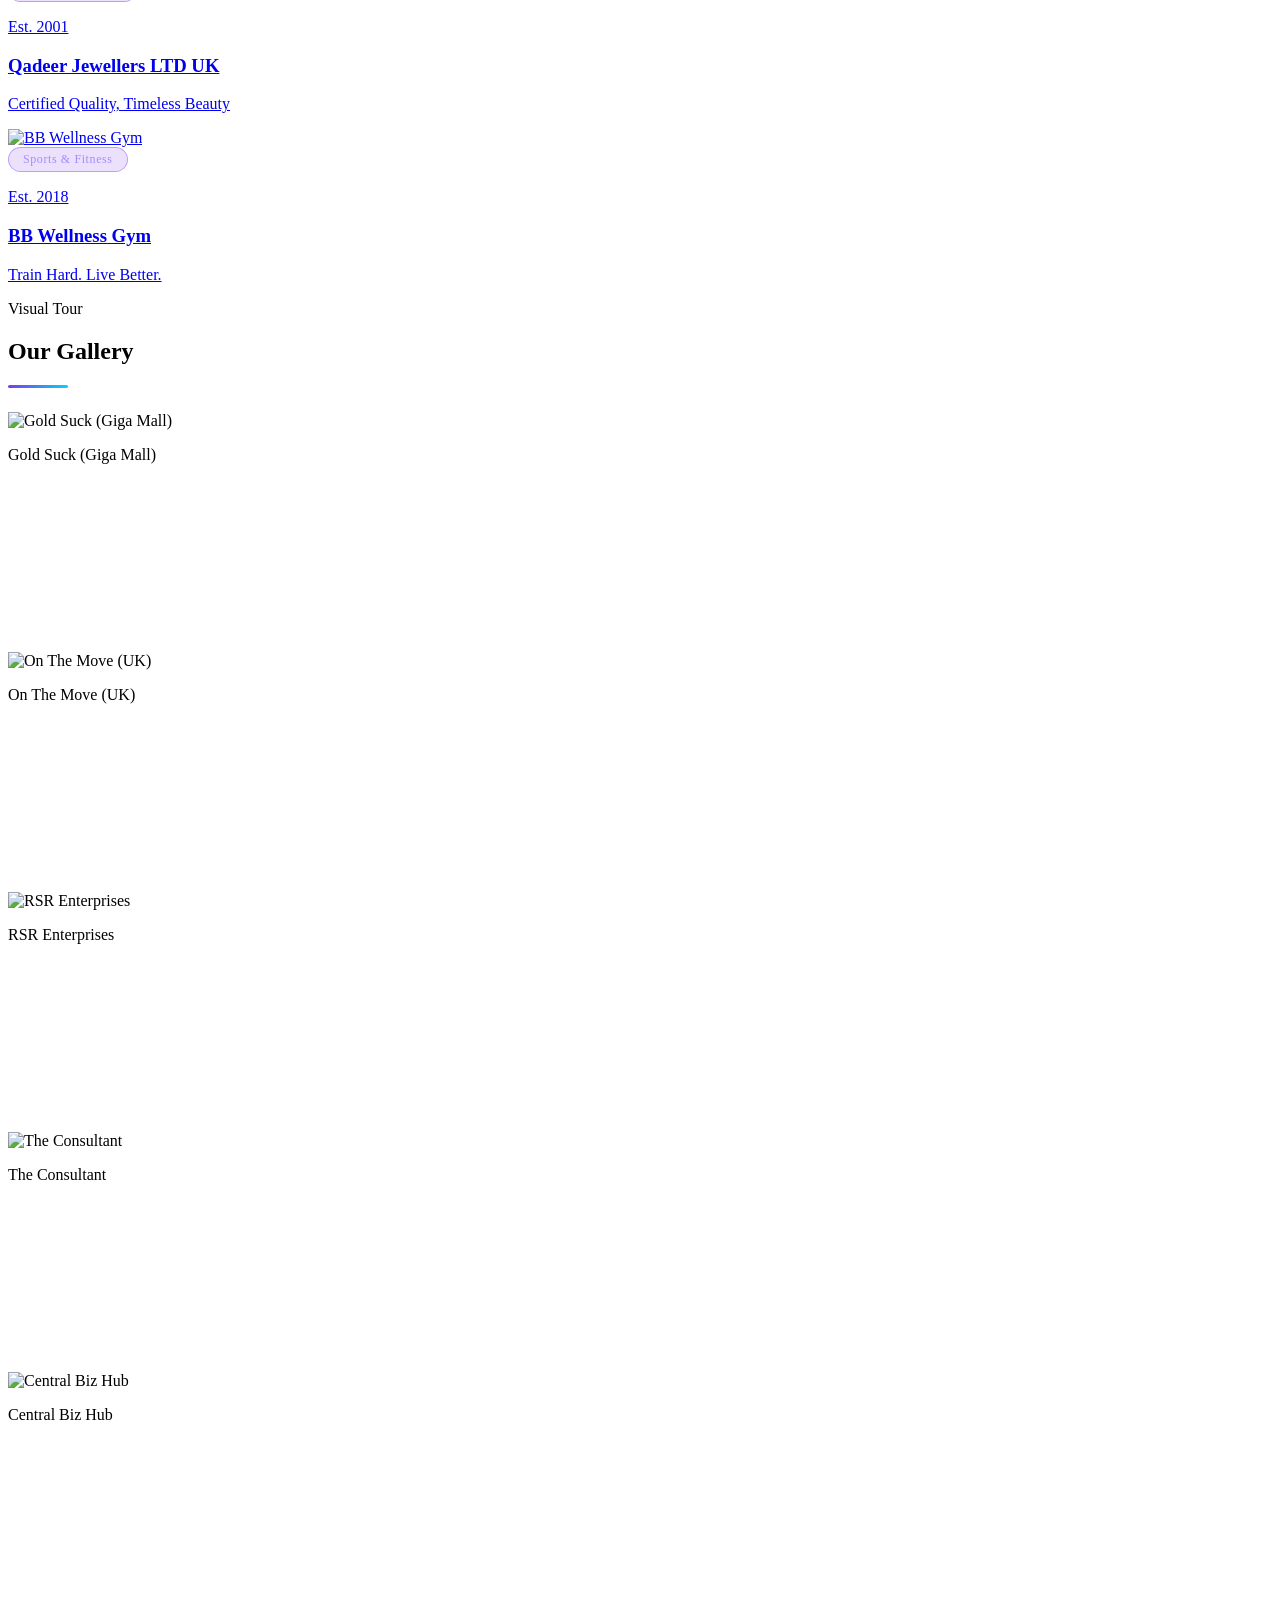
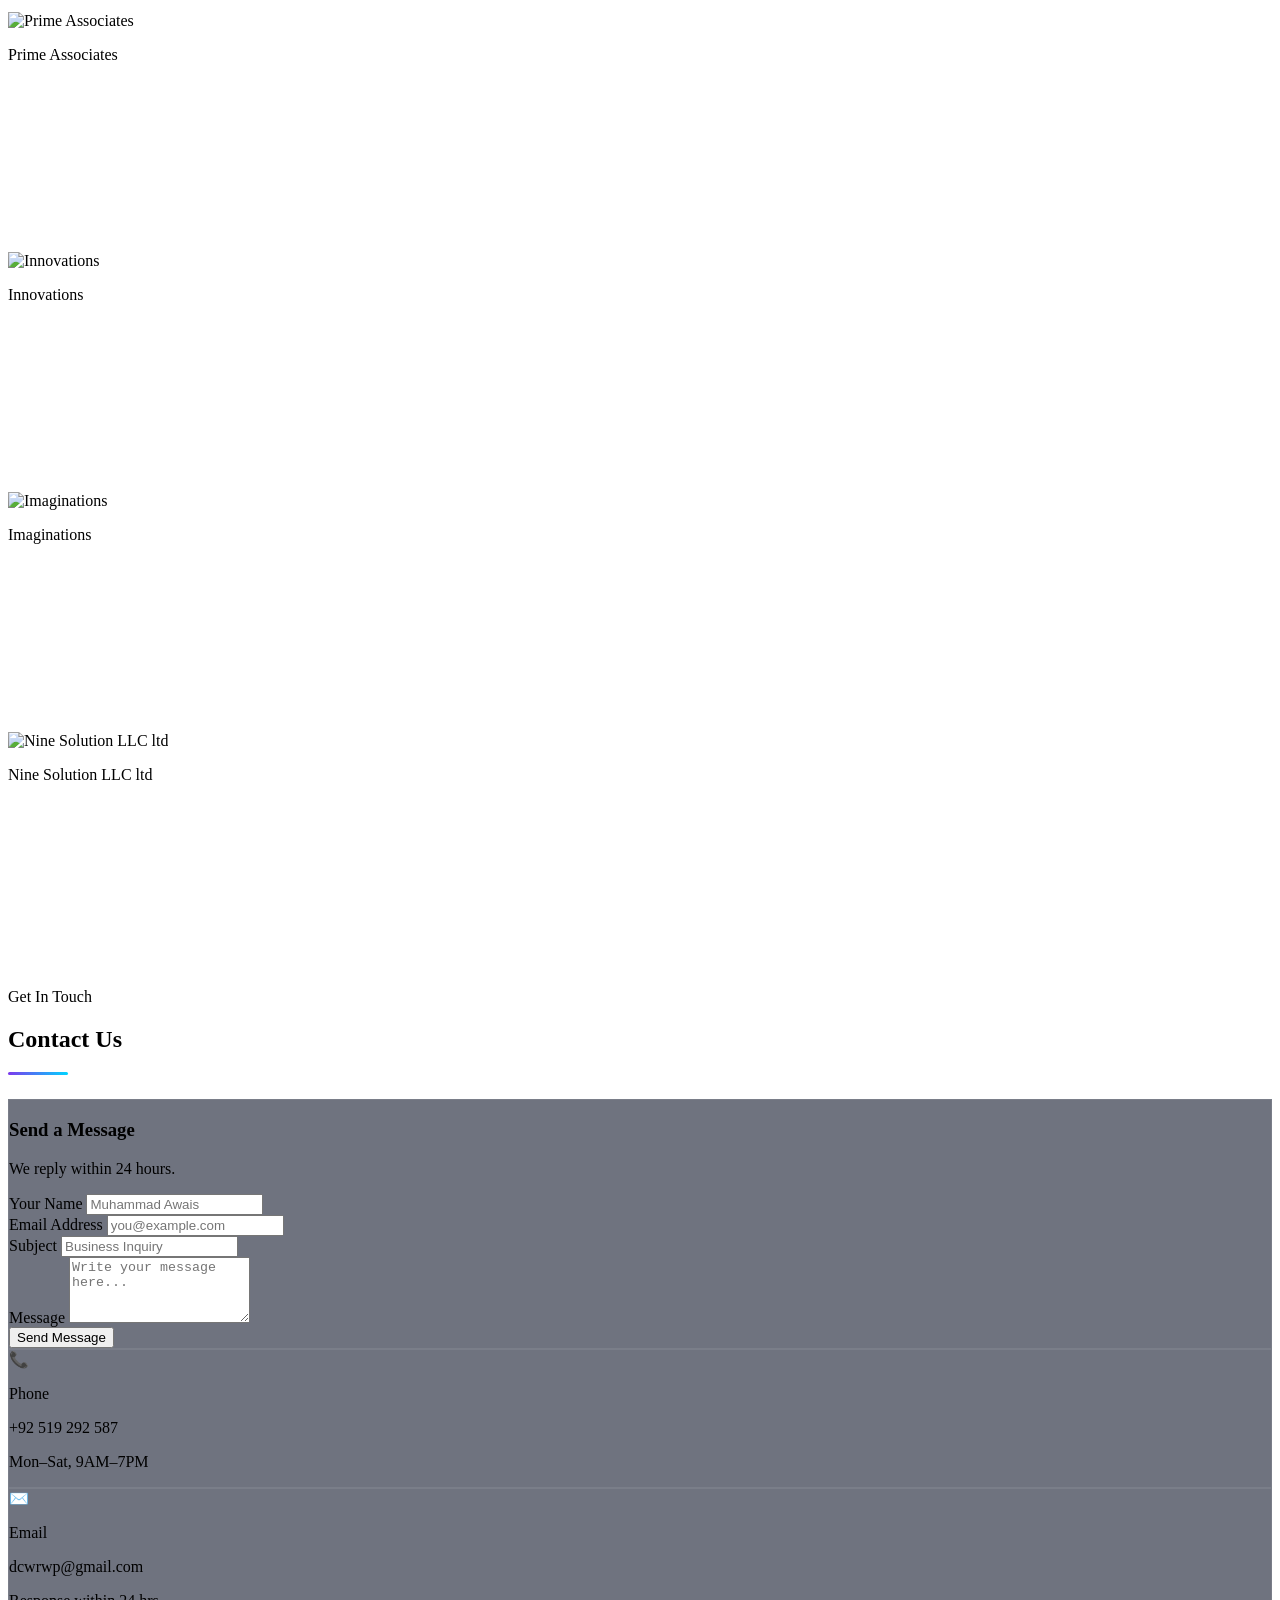
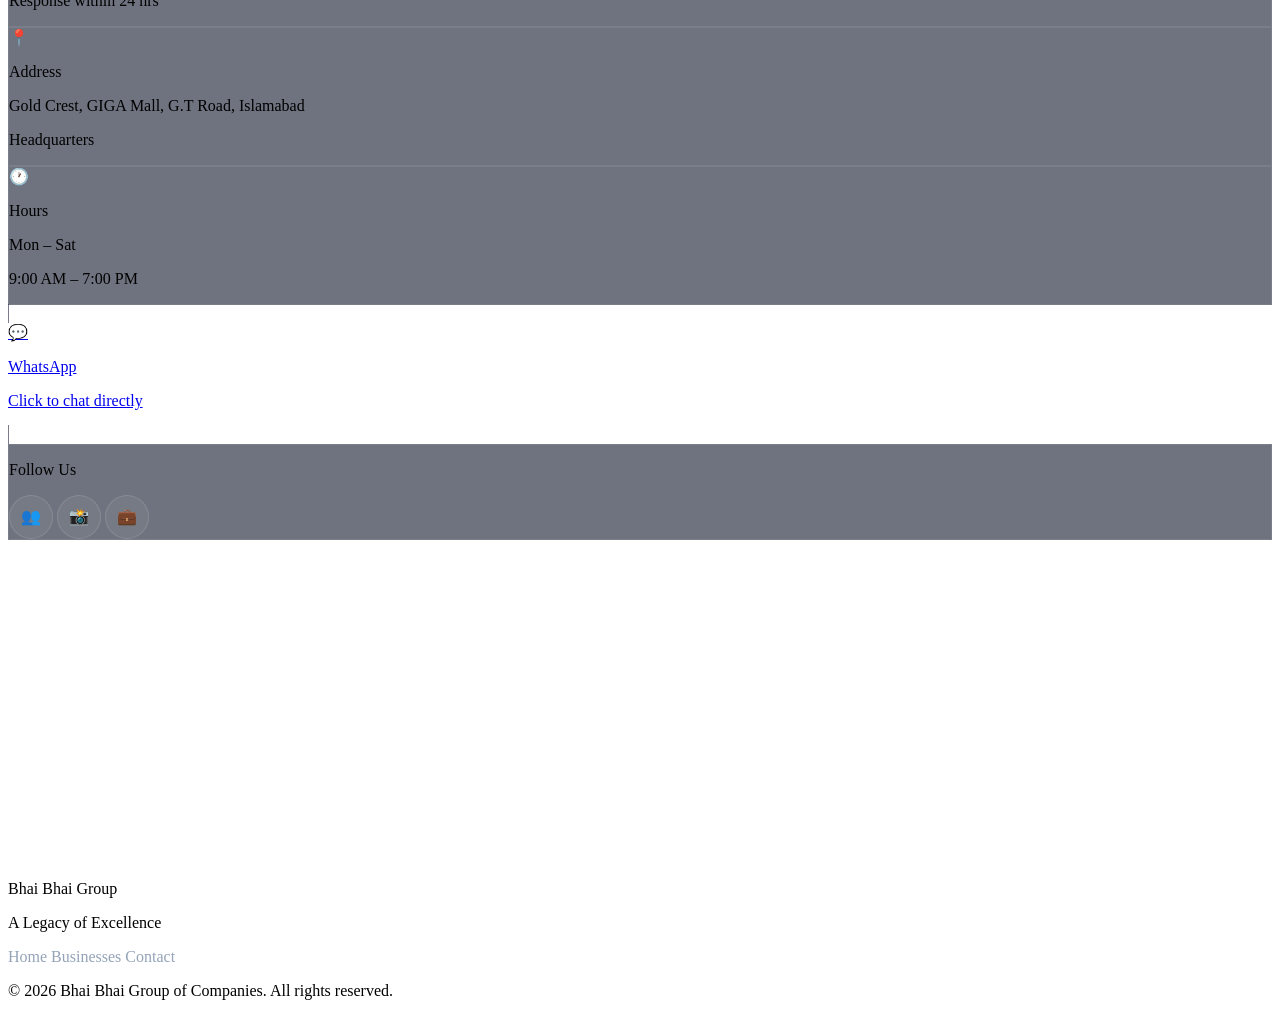
==== commit c25c39e0: "Rebrand site to Bhai Bhai Group Update branding across the site to 'Bhai Bhai Group'. Changes includ" ====
--- a/index.html
+++ b/index.html
@@ -6,8 +6,10 @@
   <meta name="viewport" content="width=device-width, initial-scale=1.0" />
 
   <!-- ── Page title and SEO description ─────────────────────── -->
-  <title>BB Group | Premium Business Portfolio</title>
-  <meta name="description" content="BB Group — a legacy of excellence across real estate, technology, education, healthcare, jewellery and more in Islamabad." />
+  <title>Bhai Bhai Group of Companies</title>
+  <meta name="description" content="Bhai Bhai Group — a legacy of excellence across real estate, technology, education, healthcare, jewellery and more in Islamabad." />
+  <link rel="icon" type="image/png" href="./assets/images/logo.png" />
+  <link rel="apple-touch-icon" href="./assets/images/logo.png" />
 
   <!-- ── Tailwind CSS (from CDN — no installation needed) ───── -->
   <script src="https://cdn.tailwindcss.com"></script>
@@ -49,8 +51,8 @@
       <!-- Group logo / name -->
       <a href="index.html" class="flex items-center gap-3">
         <!-- ← REPLACE THIS EMOJI WITH YOUR LOGO IMAGE if you have one -->
-        <span class="text-2xl">🏢</span>
-        <span class="text-lg font-bold tracking-widest text-white">BB GROUP</span>
+        <img src="./assets/images/logo.png" alt="Bhai Bhai Group" class="h-10 w-auto" />
+        <span class="text-lg font-bold tracking-widest text-white">Bhai Bhai Group</span>
       </a>
 
       <!-- Desktop navigation links (hidden on mobile) -->
@@ -106,7 +108,7 @@
 
       <!-- Main heading — the group name is set in data.js SITE.name -->
       <h1 id="heroTitle" class="mb-6 text-5xl font-bold leading-tight text-white sm:text-6xl lg:text-7xl">
-        BB Group
+        Bhai Bhai Group
       </h1>
 
       <!-- Tagline — set in data.js SITE.tagline -->
@@ -158,7 +160,7 @@
         <!-- Left: text content -->
         <div class="reveal">
           <p class="mb-2 text-sm uppercase tracking-[0.3em] text-brand-cyan">Our Story</p>
-          <h2 class="mb-4 text-4xl font-bold text-white">About BB Group</h2>
+          <h2 class="mb-4 text-4xl font-bold text-white">About Bhai Bhai Group</h2>
           <div class="section-divider"></div>
           <p id="aboutDescription" class="mb-6 text-lg leading-8 text-slate-300"></p>
 
@@ -172,7 +174,7 @@
           <div class="overflow-hidden rounded-[2rem] border border-white/10">
             <img
               src="https://images.unsplash.com/photo-1497366811353-6870744d04b2?w=800"
-              alt="BB Group Office"
+              alt="Bhai Bhai Group Office"
               class="card-image h-full w-full object-cover"
               style="height: 420px;"
             />
@@ -358,7 +360,7 @@
               class="map-frame"
               loading="lazy"
               referrerpolicy="no-referrer-when-downgrade"
-              title="BB Group Location"
+              title="Bhai Bhai Group Location"
             ></iframe>
           </div>
         </div>
@@ -377,7 +379,7 @@
 
         <!-- Left: group name -->
         <div>
-          <p class="font-bold text-white tracking-widest">BB GROUP</p>
+          <p class="font-bold text-white tracking-widest">Bhai Bhai Group</p>
           <p class="mt-1 text-sm text-slate-400">A Legacy of Excellence</p>
         </div>
 
@@ -391,7 +393,7 @@
 
       <!-- Copyright line -->
       <p class="mt-8 text-center text-xs text-slate-500">
-        © <span id="footerYear"></span> BB Group of Companies. All rights reserved.
+        © <span id="footerYear"></span> Bhai Bhai Group of Companies. All rights reserved.
       </p>
     </div>
   </footer>
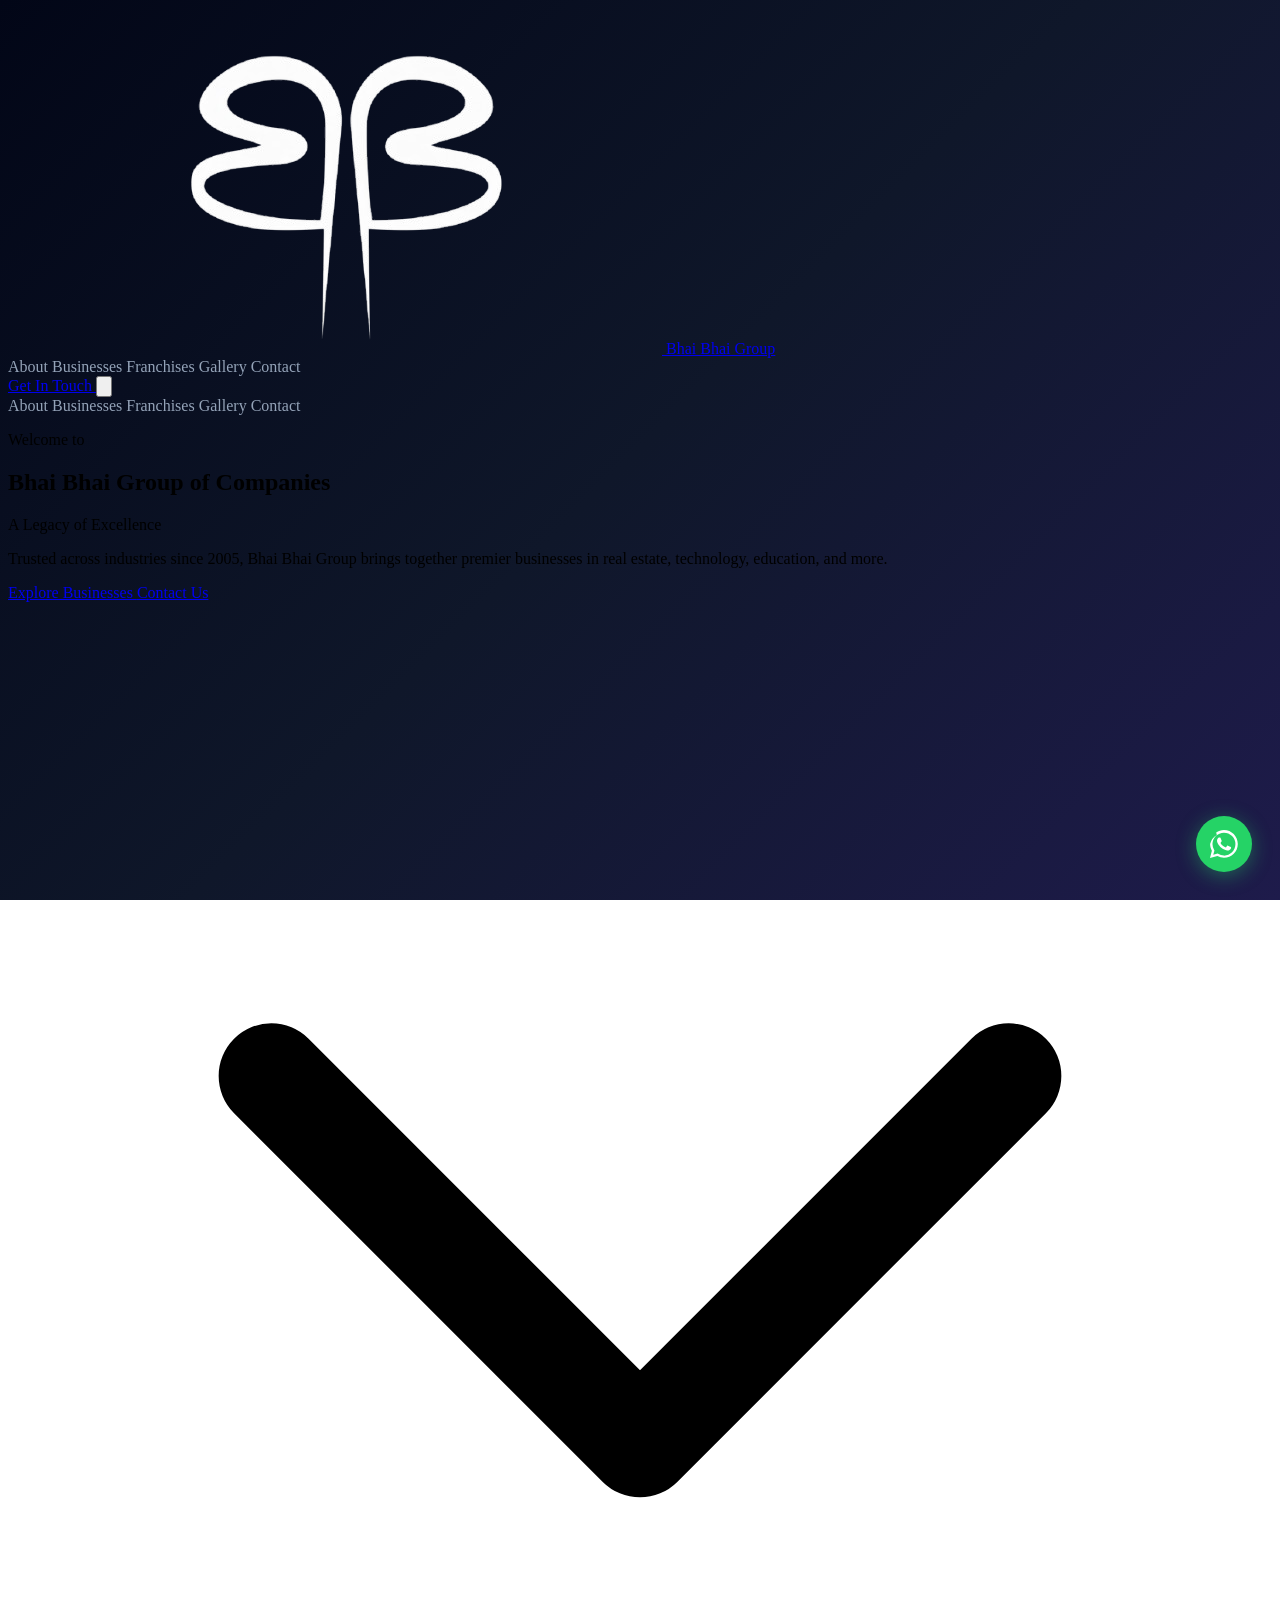
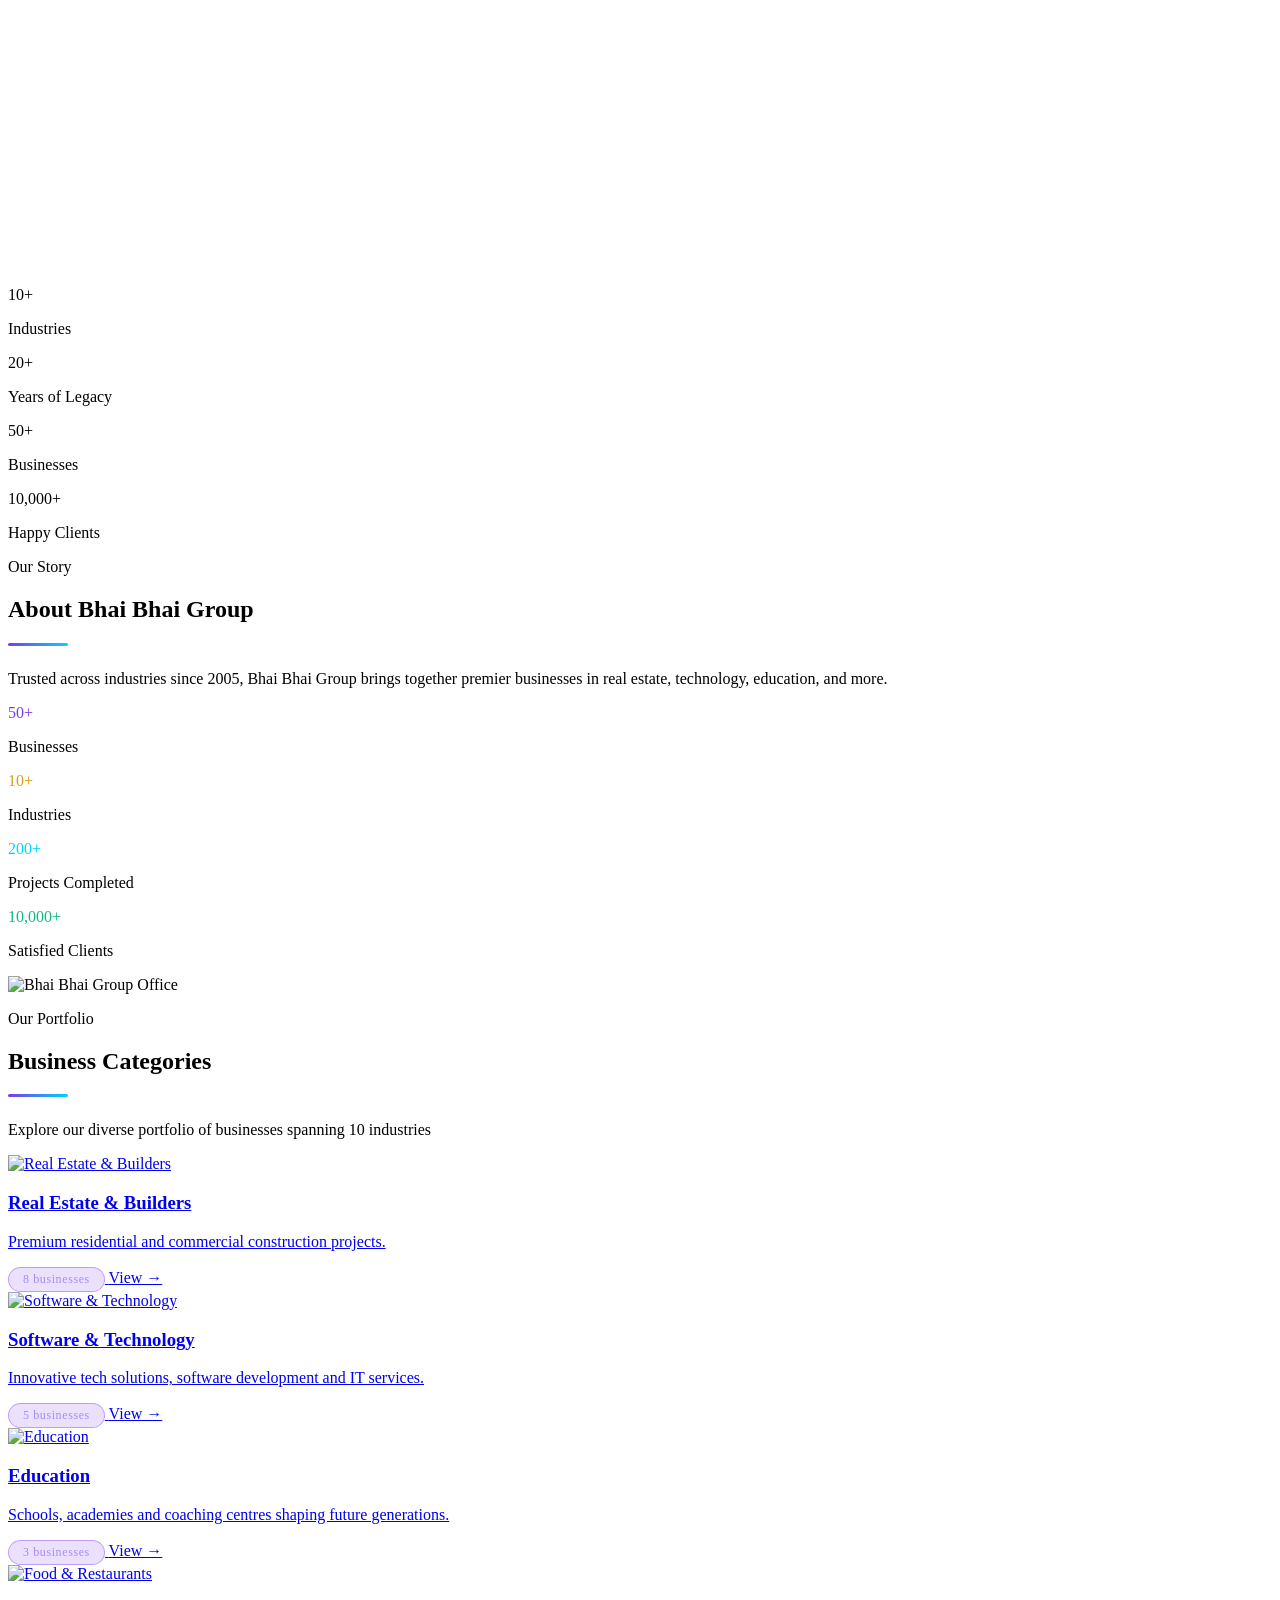
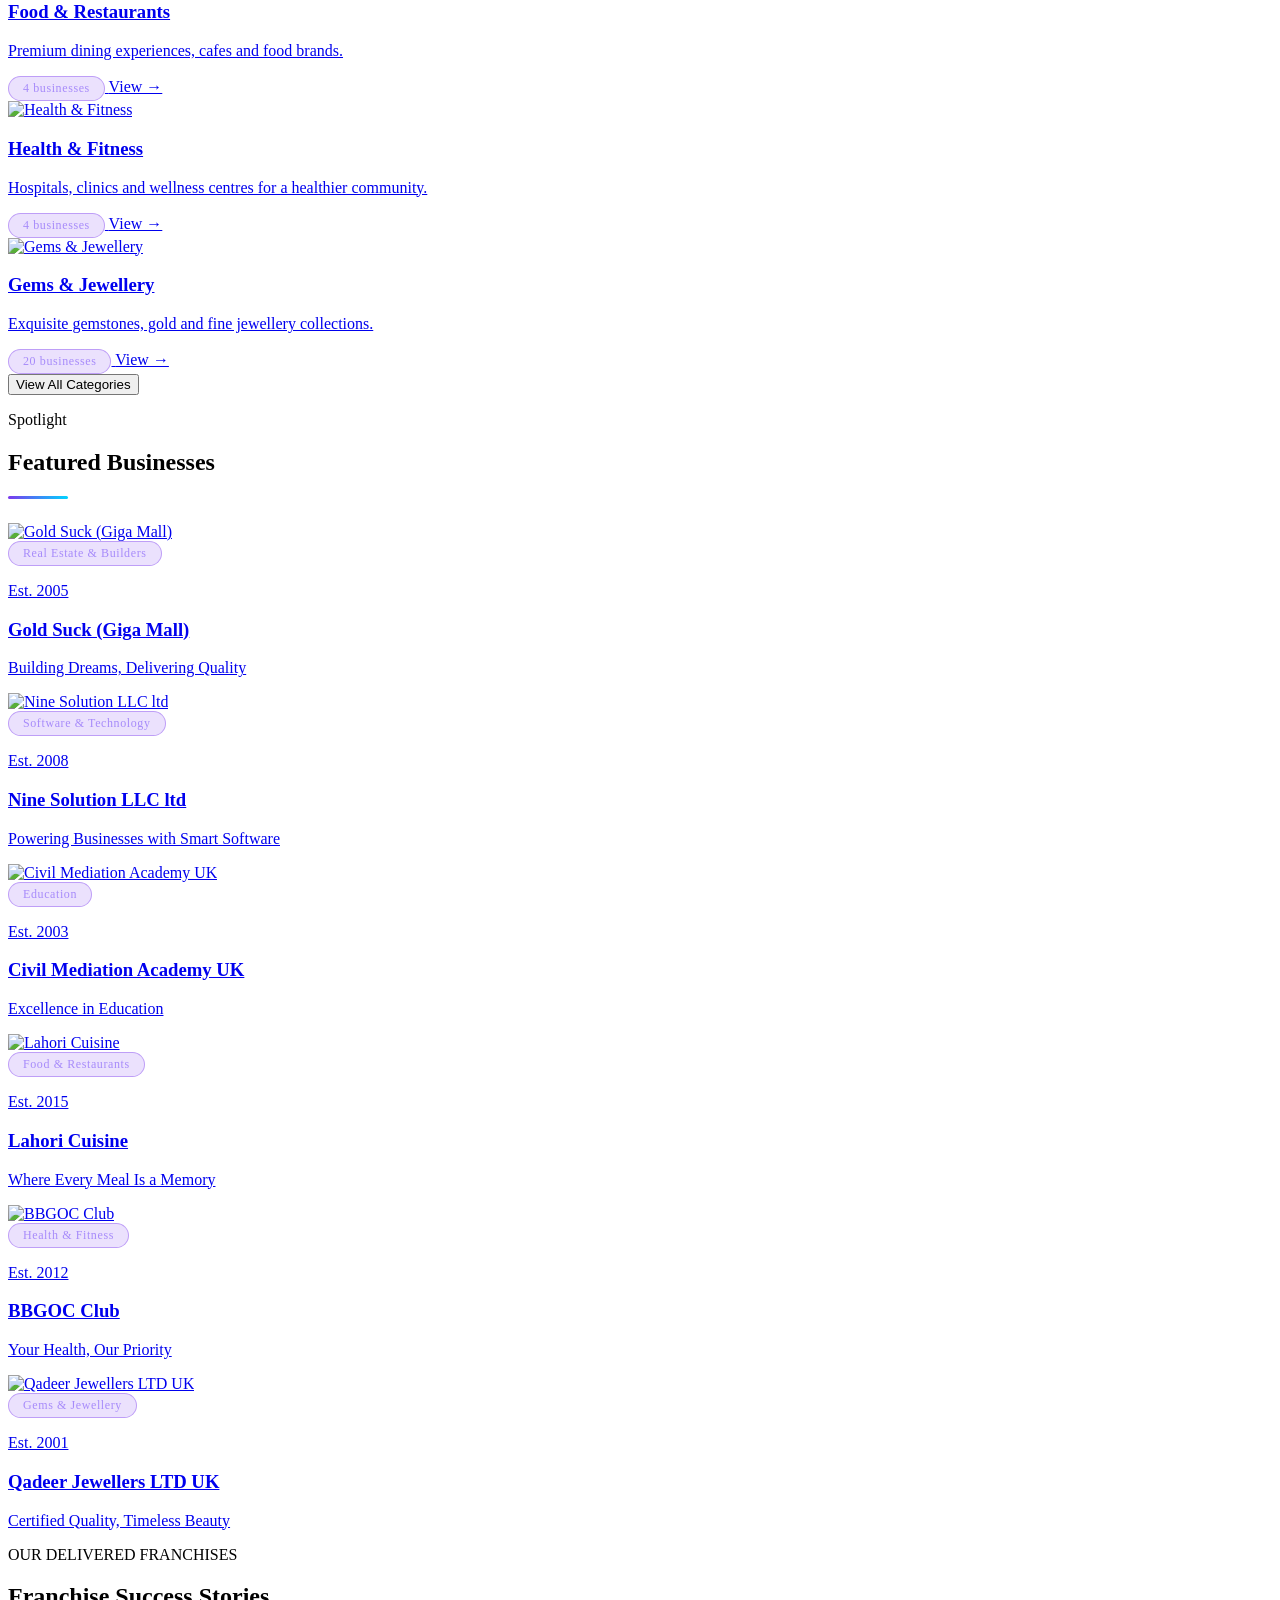
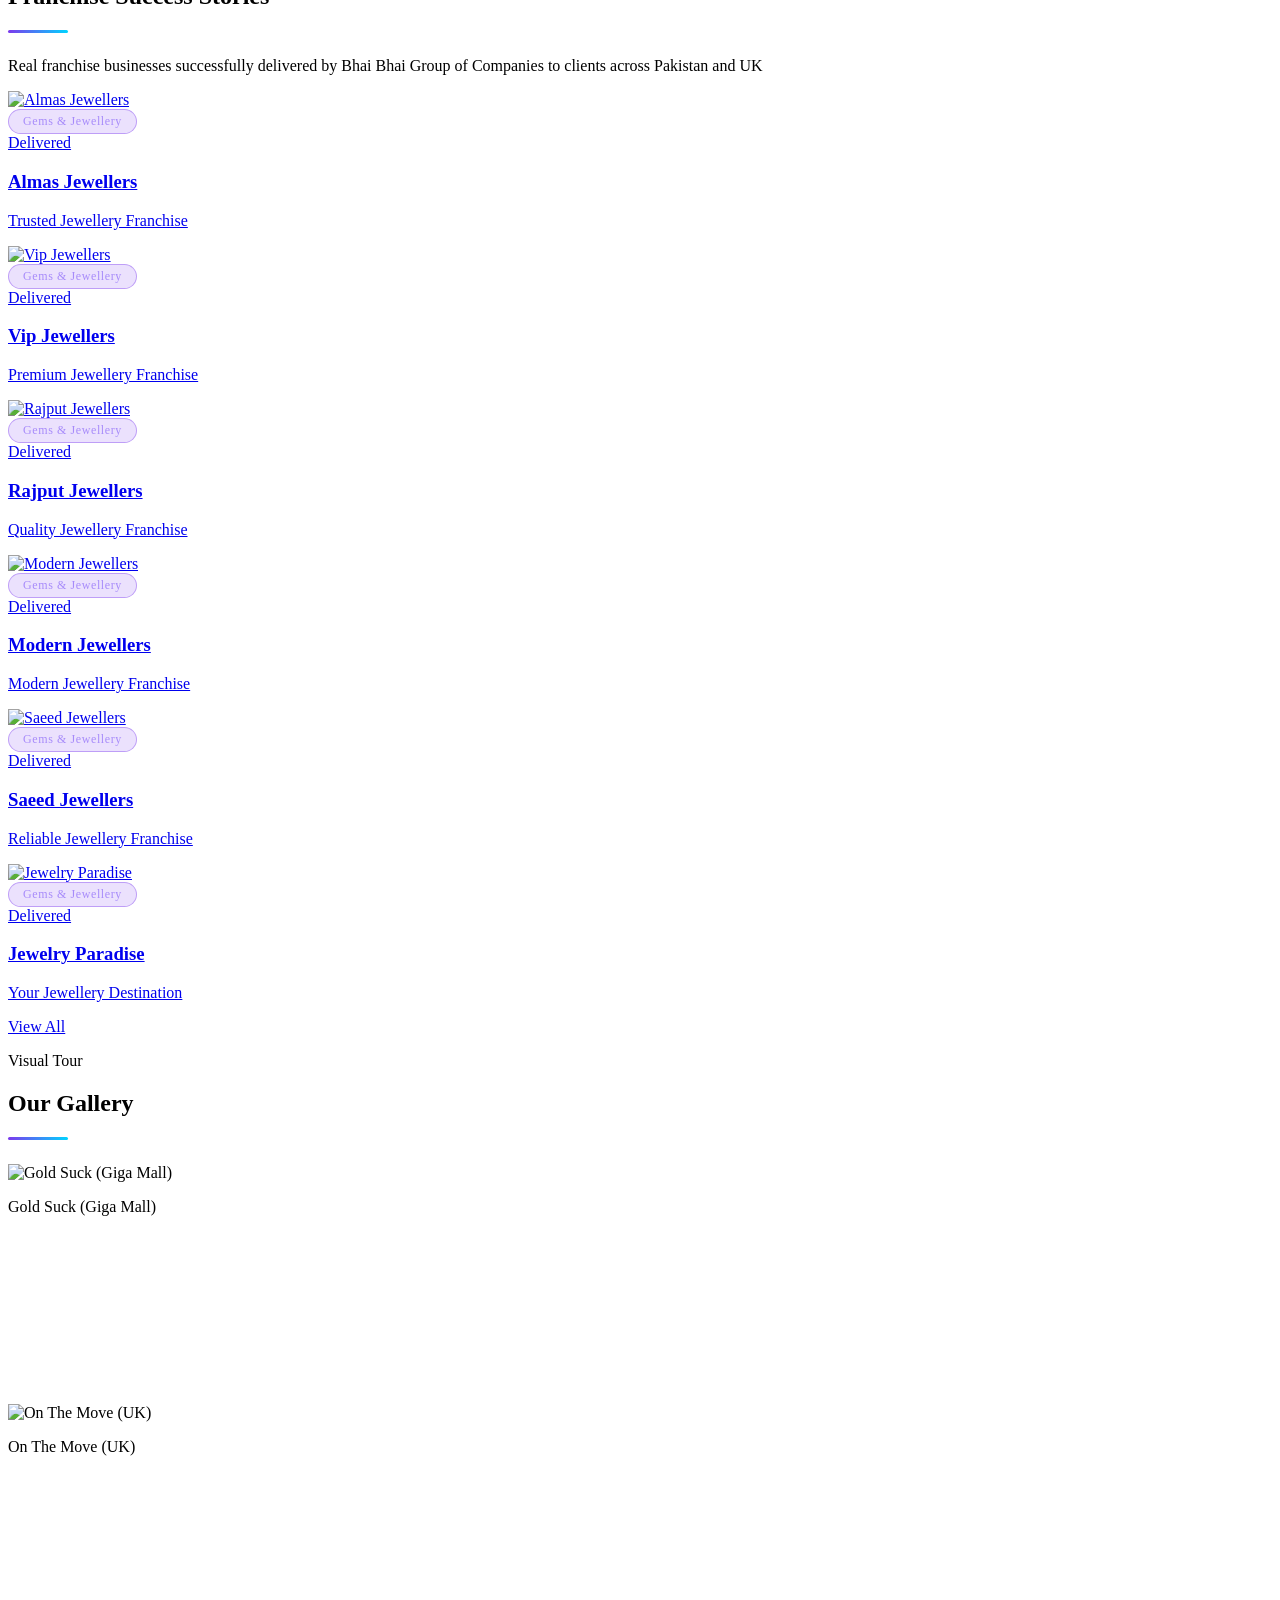
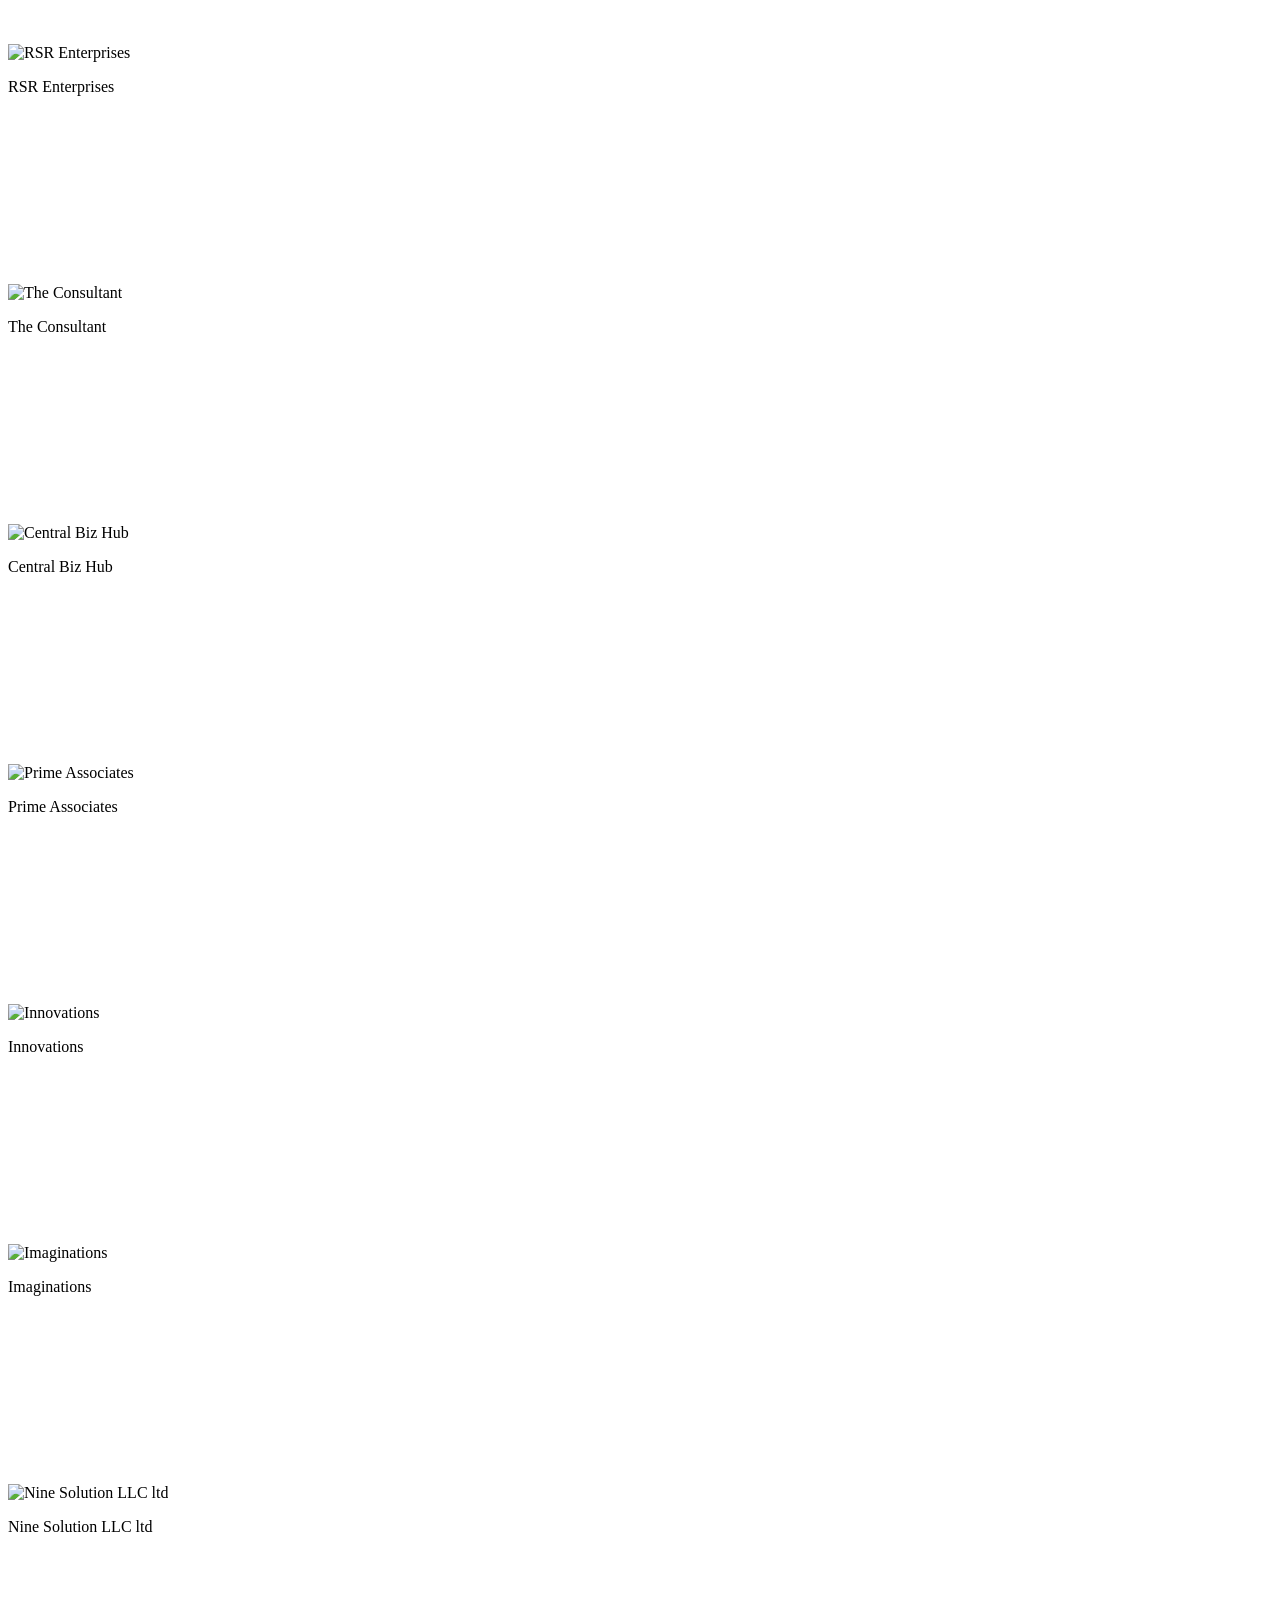
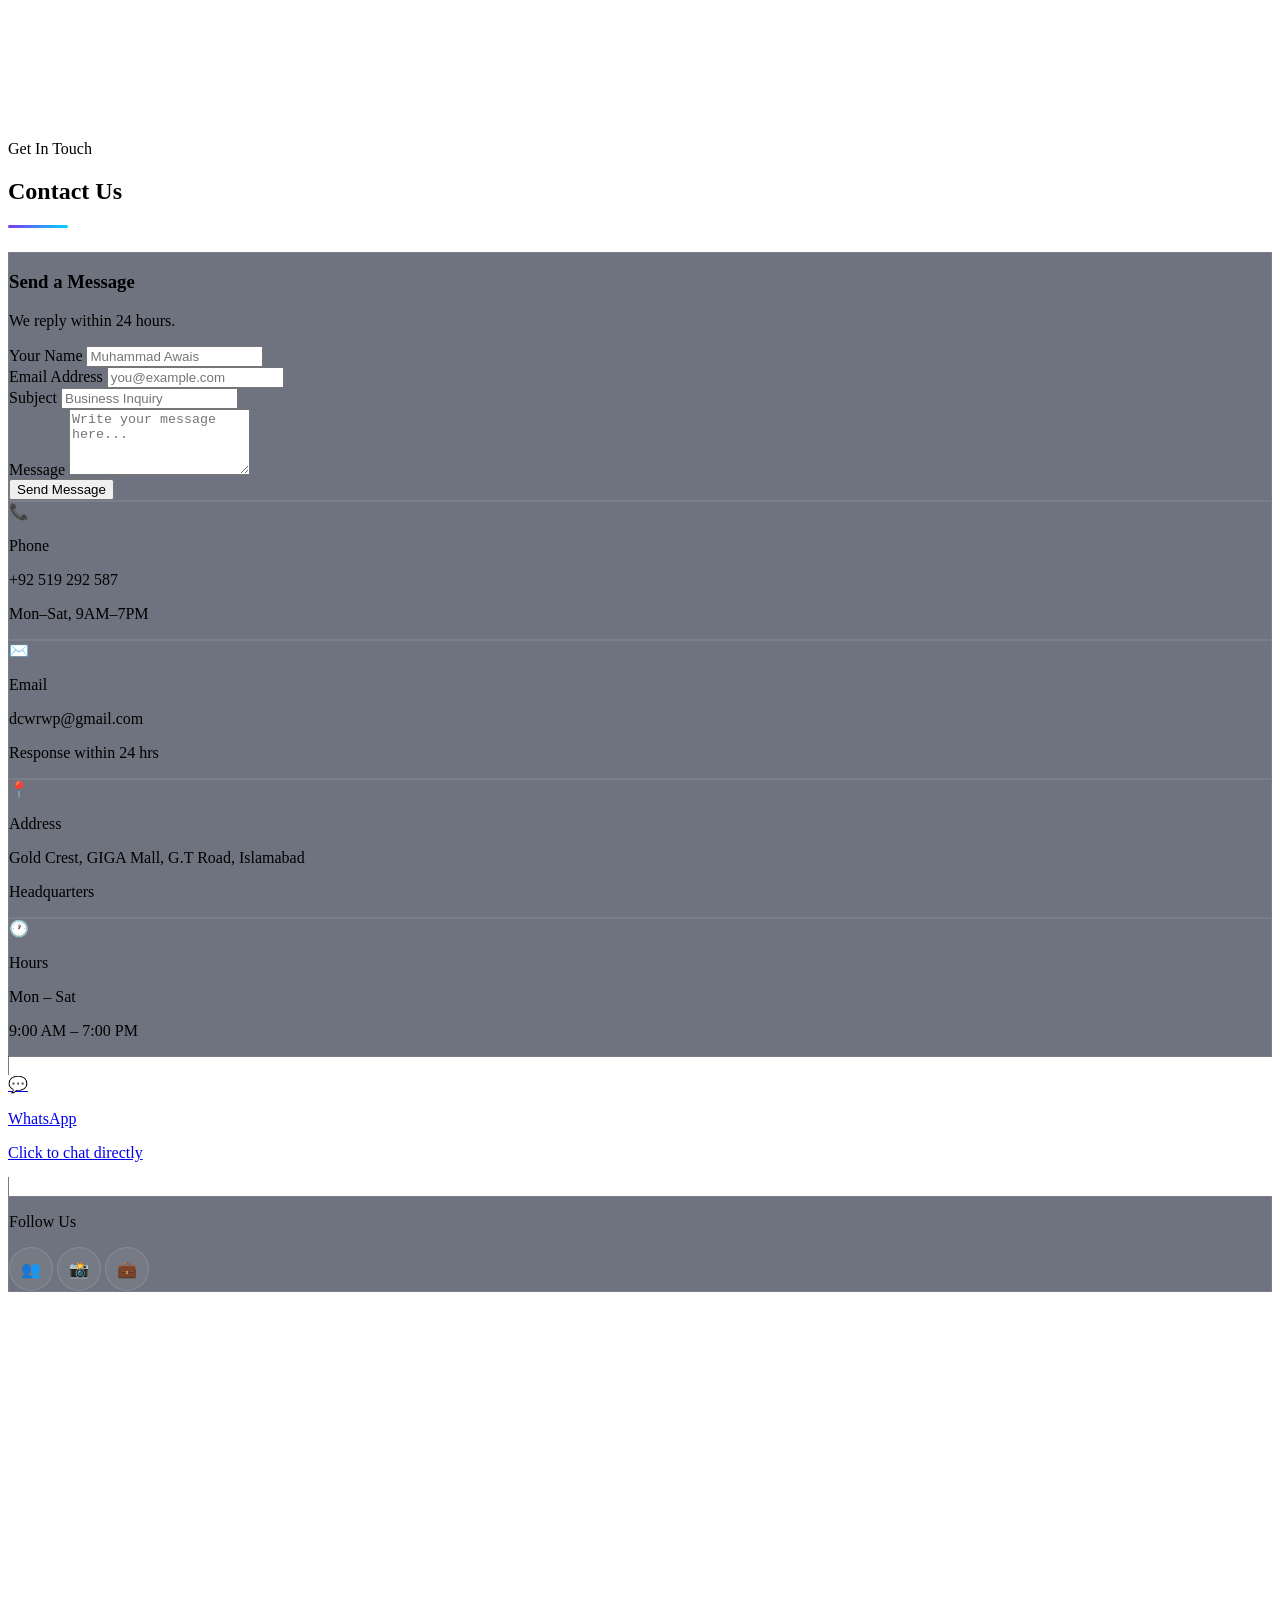
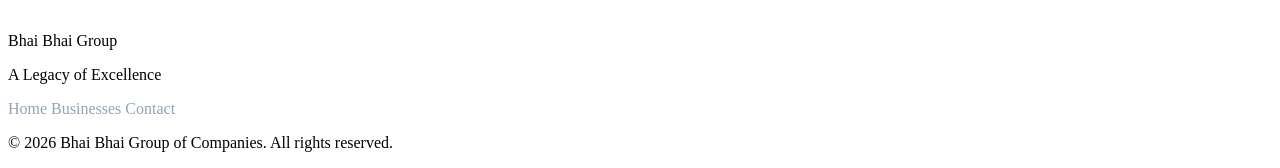
==== commit b40054c1: "Add delivered franchise feature and showcase Implement delivered franchise functionality across the " ====
--- a/index.html
+++ b/index.html
@@ -8,8 +8,8 @@
   <!-- ── Page title and SEO description ─────────────────────── -->
   <title>Bhai Bhai Group of Companies</title>
   <meta name="description" content="Bhai Bhai Group — a legacy of excellence across real estate, technology, education, healthcare, jewellery and more in Islamabad." />
-  <link rel="icon" type="image/png" href="./assets/images/logo.png" />
-  <link rel="apple-touch-icon" href="./assets/images/logo.png" />
+  <link rel="icon" type="image/png" href="./assets/images/logo-black.png" />
+  <link rel="apple-touch-icon" href="./assets/images/logo-black.png" />
 
   <!-- ── Tailwind CSS (from CDN — no installation needed) ───── -->
   <script src="https://cdn.tailwindcss.com"></script>
@@ -46,7 +46,7 @@
        NAVIGATION BAR  —  Sticky at the top, blurred background
        ════════════════════════════════════════════════════════════ -->
   <header class="sticky top-0 z-50 border-b border-white/10 bg-slate-950/80 backdrop-blur-lg">
-    <div class="mx-auto flex max-w-7xl items-center justify-between gap-6 px-6 py-4 lg:px-8">
+    <div class="mx-auto relative flex max-w-7xl items-center justify-between gap-6 px-6 py-4 lg:px-8">
 
       <!-- Group logo / name -->
       <a href="index.html" class="flex items-center gap-3">
@@ -56,9 +56,10 @@
       </a>
 
       <!-- Desktop navigation links (hidden on mobile) -->
-      <nav class="hidden items-center gap-8 lg:flex">
+      <nav class="hidden lg:flex absolute left-1/2 top-1/2 -translate-x-1/2 -translate-y-1/2 items-center gap-8">
         <a href="#about"      class="nav-link text-sm font-medium">About</a>
         <a href="#categories" class="nav-link text-sm font-medium">Businesses</a>
+        <a href="#franchises" class="nav-link text-sm font-medium">Franchises</a>
         <a href="#gallery"    class="nav-link text-sm font-medium">Gallery</a>
         <a href="#contact"    class="nav-link text-sm font-medium">Contact</a>
       </nav>
@@ -81,6 +82,7 @@
       <div class="space-y-4">
         <a href="#about"      class="block nav-link text-base font-medium py-1">About</a>
         <a href="#categories" class="block nav-link text-base font-medium py-1">Businesses</a>
+        <a href="#franchises" class="block nav-link text-base font-medium py-1">Franchises</a>
         <a href="#gallery"    class="block nav-link text-base font-medium py-1">Gallery</a>
         <a href="#contact"    class="block nav-link text-base font-medium py-1">Contact</a>
       </div>
@@ -200,7 +202,12 @@
       </div>
 
       <!-- Category cards rendered here by JavaScript -->
-      <div id="categoryCards" class="grid gap-6 sm:grid-cols-2 lg:grid-cols-3 xl:grid-cols-4"></div>
+      <div id="categoryCards" class="grid gap-6 sm:grid-cols-2 lg:grid-cols-3 xl:grid-cols-3"></div>
+      <div class="mt-10 text-center reveal">
+        <button id="viewAllCategoriesBtn" class="rounded-full border border-brand-purple px-8 py-3 font-semibold text-white transition hover:bg-brand-purple">
+          View All Categories
+        </button>
+      </div>
     </div>
   </section>
 
@@ -225,8 +232,33 @@
 
 
   <!-- ════════════════════════════════════════════════════════════
+       FRANCHISE SUCCESS STORIES  —  Delivered franchise highlights
+       ════════════════════════════════════════════════════════════ -->
+  <section id="franchises" class="py-24 px-6 lg:px-8 bg-slate-900/30">
+    <div class="mx-auto max-w-7xl">
+
+      <!-- Section header -->
+      <div class="mb-16 text-center reveal">
+        <p class="mb-2 text-sm uppercase tracking-[0.3em] text-brand-gold">OUR DELIVERED FRANCHISES</p>
+        <h2 class="mb-4 text-4xl font-bold text-white">Franchise Success Stories</h2>
+        <div class="section-divider mx-auto"></div>
+        <p class="mx-auto max-w-2xl text-slate-400">Real franchise businesses successfully delivered by Bhai Bhai Group of Companies to clients across Pakistan and UK</p>
+      </div>
+
+      <div id="franchiseCards" class="grid gap-6 sm:grid-cols-2 lg:grid-cols-3"></div>
+
+      <div class="mt-12 text-center reveal">
+        <a href="category.html?id=gems-jewellery" class="inline-flex items-center gap-2 rounded-full border border-white/10 bg-brand-purple/90 px-8 py-3 text-sm font-semibold text-white transition hover:bg-brand-purple">
+          View All
+        </a>
+      </div>
+    </div>
+  </section>
+
+
+  <!-- ════════════════════════════════════════════════════════════
        PHOTO GALLERY  —  Grid of business images
-       ════════════════════════════════════════════════════════════ -->
+       ════════════════════════════════════════════════════ -->
   <section id="gallery" class="py-24 px-6 lg:px-8 bg-slate-900/30">
     <div class="mx-auto max-w-7xl">
 
--- a/assets/css/style.css
+++ b/assets/css/style.css
@@ -82,6 +82,12 @@
   color: #a78bfa;
   text-decoration: none;
   white-space: nowrap;
+}
+
+.badge-delivered {
+  border-color: rgba(234, 179, 8, 0.4);
+  background: rgba(234, 179, 8, 0.15);
+  color: #fadb14;
 }
 
 
